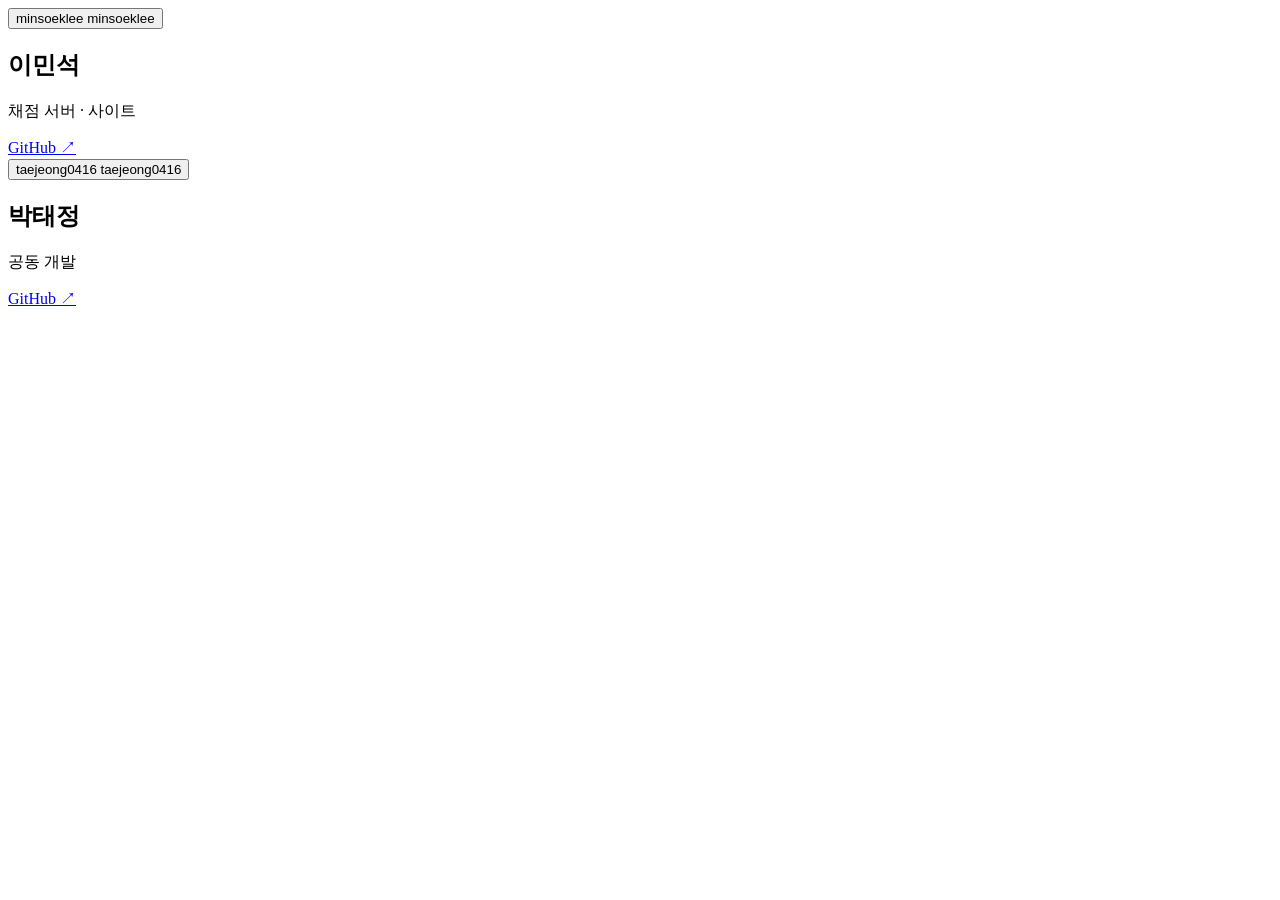
==== public/about.html @ 6d5b5b96 "Redesign submission flow and split How to use page" ====
<!doctype html>
<html lang="ko">
<head>
  <script src="/assets/local-preview.js"></script>
  <meta charset="utf-8">
  <meta name="viewport" content="width=device-width, initial-scale=1">
  <title>About us — IBA Scoring Machine</title>
  <link rel="icon" href="/favicon.ico" sizes="48x48">
  <link rel="icon" href="/favicon.png" type="image/png">
  <link rel="preconnect" href="https://fonts.googleapis.com">
  <link rel="preconnect" href="https://fonts.gstatic.com" crossorigin>
  <link rel="stylesheet" href="https://fonts.googleapis.com/css2?family=Noto+Sans+KR:wght@400..700&family=Playfair+Display:wght@700;900&family=Instrument+Serif&family=JetBrains+Mono:wght@400;500&display=swap">
  <link rel="stylesheet" href="/assets/chrome.css">
  <link rel="stylesheet" href="/assets/style.css">
  <link rel="stylesheet" href="/assets/about.css?v=2">
  <script src="/assets/icons.js" defer></script>
  <script src="/assets/app.js?v=2" defer blocking="render"></script>
  <script src="/assets/chrome.js" defer blocking="render"></script>
  <script src="/assets/about.js" defer></script>
</head>
<body>
<main class="page about-page">
  <section class="about-library" aria-label="이 사이트를 만든 사람들">
    <div class="about-shelf" id="aboutShelf">
      <div class="about-book-entry is-active" data-about-book>
        <button class="about-book-control" type="button" aria-label="minsoeklee 책 선택" aria-pressed="true">
          <span class="about-book-spine" aria-hidden="true"><span>minsoeklee</span></span>
          <span class="about-book-cover" aria-hidden="true"><span>minsoeklee</span></span>
        </button>
        <div class="about-book-detail" data-about-detail>
          <h2>이민석</h2>
          <p>채점 서버 · 사이트</p>
          <a href="https://github.com/minsoeklee" target="_blank" rel="noopener">GitHub ↗</a>
        </div>
      </div>

      <div class="about-book-entry about-book-entry--ink" data-about-book>
        <button class="about-book-control" type="button" aria-label="taejeong0416 책 선택" aria-pressed="false">
          <span class="about-book-spine" aria-hidden="true"><span>taejeong0416</span></span>
          <span class="about-book-cover" aria-hidden="true"><span>taejeong0416</span></span>
        </button>
        <div class="about-book-detail" data-about-detail aria-hidden="true" inert>
          <h2>박태정</h2>
          <p>공동 개발</p>
          <a href="https://github.com/taejeong0416" target="_blank" rel="noopener">GitHub ↗</a>
        </div>
      </div>

      <span class="about-decor" aria-hidden="true" style="--book-width: 38px; --book-height: 284px; --book-color: #e0dfd9"></span>
      <span class="about-decor" aria-hidden="true" style="--book-width: 27px; --book-height: 310px; --book-color: #c9cfda"></span>
      <span class="about-decor" aria-hidden="true" style="--book-width: 44px; --book-height: 273px; --book-color: #e8e2d8"></span>
      <span class="about-decor" aria-hidden="true" style="--book-width: 31px; --book-height: 295px; --book-color: #bac4d3"></span>
      <span class="about-decor" aria-hidden="true" style="--book-width: 52px; --book-height: 320px; --book-color: #dedbd3"></span>
      <span class="about-decor" aria-hidden="true" style="--book-width: 35px; --book-height: 267px; --book-color: #d5d9d6"></span>
      <span class="about-decor" aria-hidden="true" style="--book-width: 28px; --book-height: 306px; --book-color: #bdc9d8"></span>
      <span class="about-decor" aria-hidden="true" style="--book-width: 47px; --book-height: 281px; --book-color: #e4dcd2"></span>
      <span class="about-decor" aria-hidden="true" style="--book-width: 33px; --book-height: 317px; --book-color: #cdd0cf"></span>
      <span class="about-decor" aria-hidden="true" style="--book-width: 40px; --book-height: 290px; --book-color: #d7dce4"></span>
    </div>
  </section>

</main>
</body>
</html>
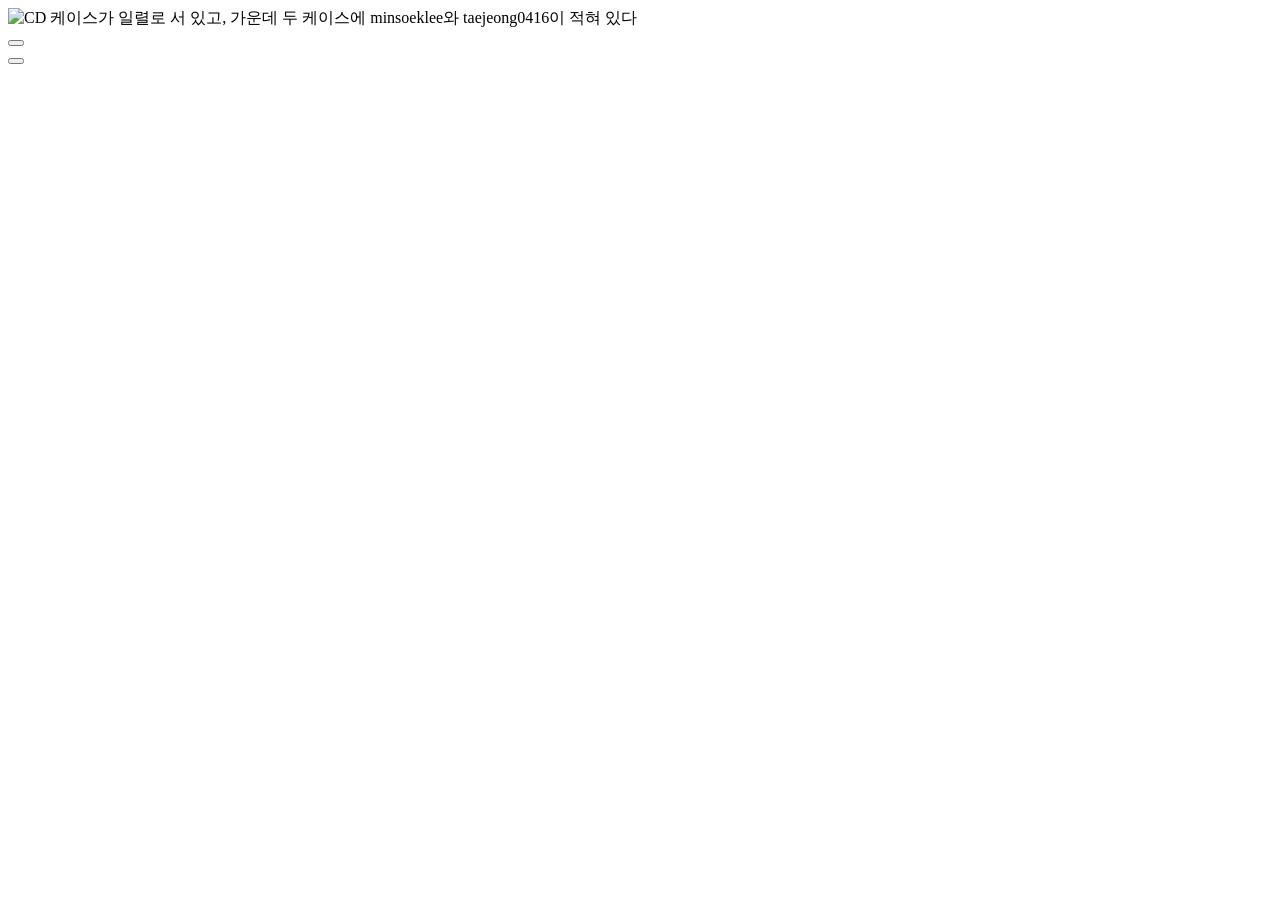
==== commit aa99b940: "Rebuild About us around the reference CD-case photo - Use the cropped reference photo of the CD-case" ====
--- a/public/about.html
+++ b/public/about.html
@@ -12,53 +12,41 @@
   <link rel="stylesheet" href="https://fonts.googleapis.com/css2?family=Noto+Sans+KR:wght@400..700&family=Playfair+Display:wght@700;900&family=Instrument+Serif&family=JetBrains+Mono:wght@400;500&display=swap">
   <link rel="stylesheet" href="/assets/chrome.css">
   <link rel="stylesheet" href="/assets/style.css">
-  <link rel="stylesheet" href="/assets/about.css?v=2">
+  <link rel="stylesheet" href="/assets/about.css?v=cd-2">
   <script src="/assets/icons.js" defer></script>
   <script src="/assets/app.js?v=2" defer blocking="render"></script>
   <script src="/assets/chrome.js" defer blocking="render"></script>
-  <script src="/assets/about.js" defer></script>
+  <script src="/assets/about.js?v=cd-2" defer></script>
 </head>
 <body>
 <main class="page about-page">
-  <section class="about-library" aria-label="이 사이트를 만든 사람들">
-    <div class="about-shelf" id="aboutShelf">
-      <div class="about-book-entry is-active" data-about-book>
-        <button class="about-book-control" type="button" aria-label="minsoeklee 책 선택" aria-pressed="true">
-          <span class="about-book-spine" aria-hidden="true"><span>minsoeklee</span></span>
-          <span class="about-book-cover" aria-hidden="true"><span>minsoeklee</span></span>
-        </button>
-        <div class="about-book-detail" data-about-detail>
-          <h2>이민석</h2>
-          <p>채점 서버 · 사이트</p>
-          <a href="https://github.com/minsoeklee" target="_blank" rel="noopener">GitHub ↗</a>
-        </div>
-      </div>
+<!-- 레퍼런스 사진(케이스 줄)을 그대로 쓰고, 가운데 두 케이스 위에 보이지 않는 버튼을 얹는다.
+     누르면 그 케이스 자리에 소개 카드가 나타난다(about.js). -->
+<section class="cd-scene" aria-label="이 사이트를 만든 사람들">
+  <img class="cd-photo" src="/assets/about-cd/cd-row.jpg" alt="CD 케이스가 일렬로 서 있고, 가운데 두 케이스에 minsoeklee와 taejeong0416이 적혀 있다" width="1220" height="400">
 
-      <div class="about-book-entry about-book-entry--ink" data-about-book>
-        <button class="about-book-control" type="button" aria-label="taejeong0416 책 선택" aria-pressed="false">
-          <span class="about-book-spine" aria-hidden="true"><span>taejeong0416</span></span>
-          <span class="about-book-cover" aria-hidden="true"><span>taejeong0416</span></span>
-        </button>
-        <div class="about-book-detail" data-about-detail aria-hidden="true" inert>
-          <h2>박태정</h2>
-          <p>공동 개발</p>
-          <a href="https://github.com/taejeong0416" target="_blank" rel="noopener">GitHub ↗</a>
-        </div>
-      </div>
+  <article class="cd-spot" data-cd="minsoeklee" style="--x: 27.4%; --y: 4.4%; --w: 21.6%; --h: 88.6%">
+    <button class="cd-open" type="button" aria-expanded="false" aria-controls="details-minsoeklee" aria-label="minsoeklee 소개 보기"></button>
+    <div class="cd-card" id="details-minsoeklee" hidden>
+      <p class="cd-handle">minsoeklee</p>
+      <h2>이민석</h2>
+      <p class="cd-role">채점 서버 · 사이트</p>
+      <a href="https://github.com/minsoeklee" target="_blank" rel="noopener">GitHub ↗</a>
+      <button class="cd-return" type="button" aria-label="minsoeklee 소개 닫기">↶</button>
+    </div>
+  </article>
 
-      <span class="about-decor" aria-hidden="true" style="--book-width: 38px; --book-height: 284px; --book-color: #e0dfd9"></span>
-      <span class="about-decor" aria-hidden="true" style="--book-width: 27px; --book-height: 310px; --book-color: #c9cfda"></span>
-      <span class="about-decor" aria-hidden="true" style="--book-width: 44px; --book-height: 273px; --book-color: #e8e2d8"></span>
-      <span class="about-decor" aria-hidden="true" style="--book-width: 31px; --book-height: 295px; --book-color: #bac4d3"></span>
-      <span class="about-decor" aria-hidden="true" style="--book-width: 52px; --book-height: 320px; --book-color: #dedbd3"></span>
-      <span class="about-decor" aria-hidden="true" style="--book-width: 35px; --book-height: 267px; --book-color: #d5d9d6"></span>
-      <span class="about-decor" aria-hidden="true" style="--book-width: 28px; --book-height: 306px; --book-color: #bdc9d8"></span>
-      <span class="about-decor" aria-hidden="true" style="--book-width: 47px; --book-height: 281px; --book-color: #e4dcd2"></span>
-      <span class="about-decor" aria-hidden="true" style="--book-width: 33px; --book-height: 317px; --book-color: #cdd0cf"></span>
-      <span class="about-decor" aria-hidden="true" style="--book-width: 40px; --book-height: 290px; --book-color: #d7dce4"></span>
+  <article class="cd-spot" data-cd="taejeong0416" style="--x: 50.8%; --y: 7.4%; --w: 20.8%; --h: 85.6%">
+    <button class="cd-open" type="button" aria-expanded="false" aria-controls="details-taejeong0416" aria-label="taejeong0416 소개 보기"></button>
+    <div class="cd-card" id="details-taejeong0416" hidden>
+      <p class="cd-handle">taejeong0416</p>
+      <h2>박태정</h2>
+      <p class="cd-role">공동 개발</p>
+      <a href="https://github.com/taejeong0416" target="_blank" rel="noopener">GitHub ↗</a>
+      <button class="cd-return" type="button" aria-label="taejeong0416 소개 닫기">↶</button>
     </div>
-  </section>
-
+  </article>
+</section>
 </main>
 </body>
 </html>
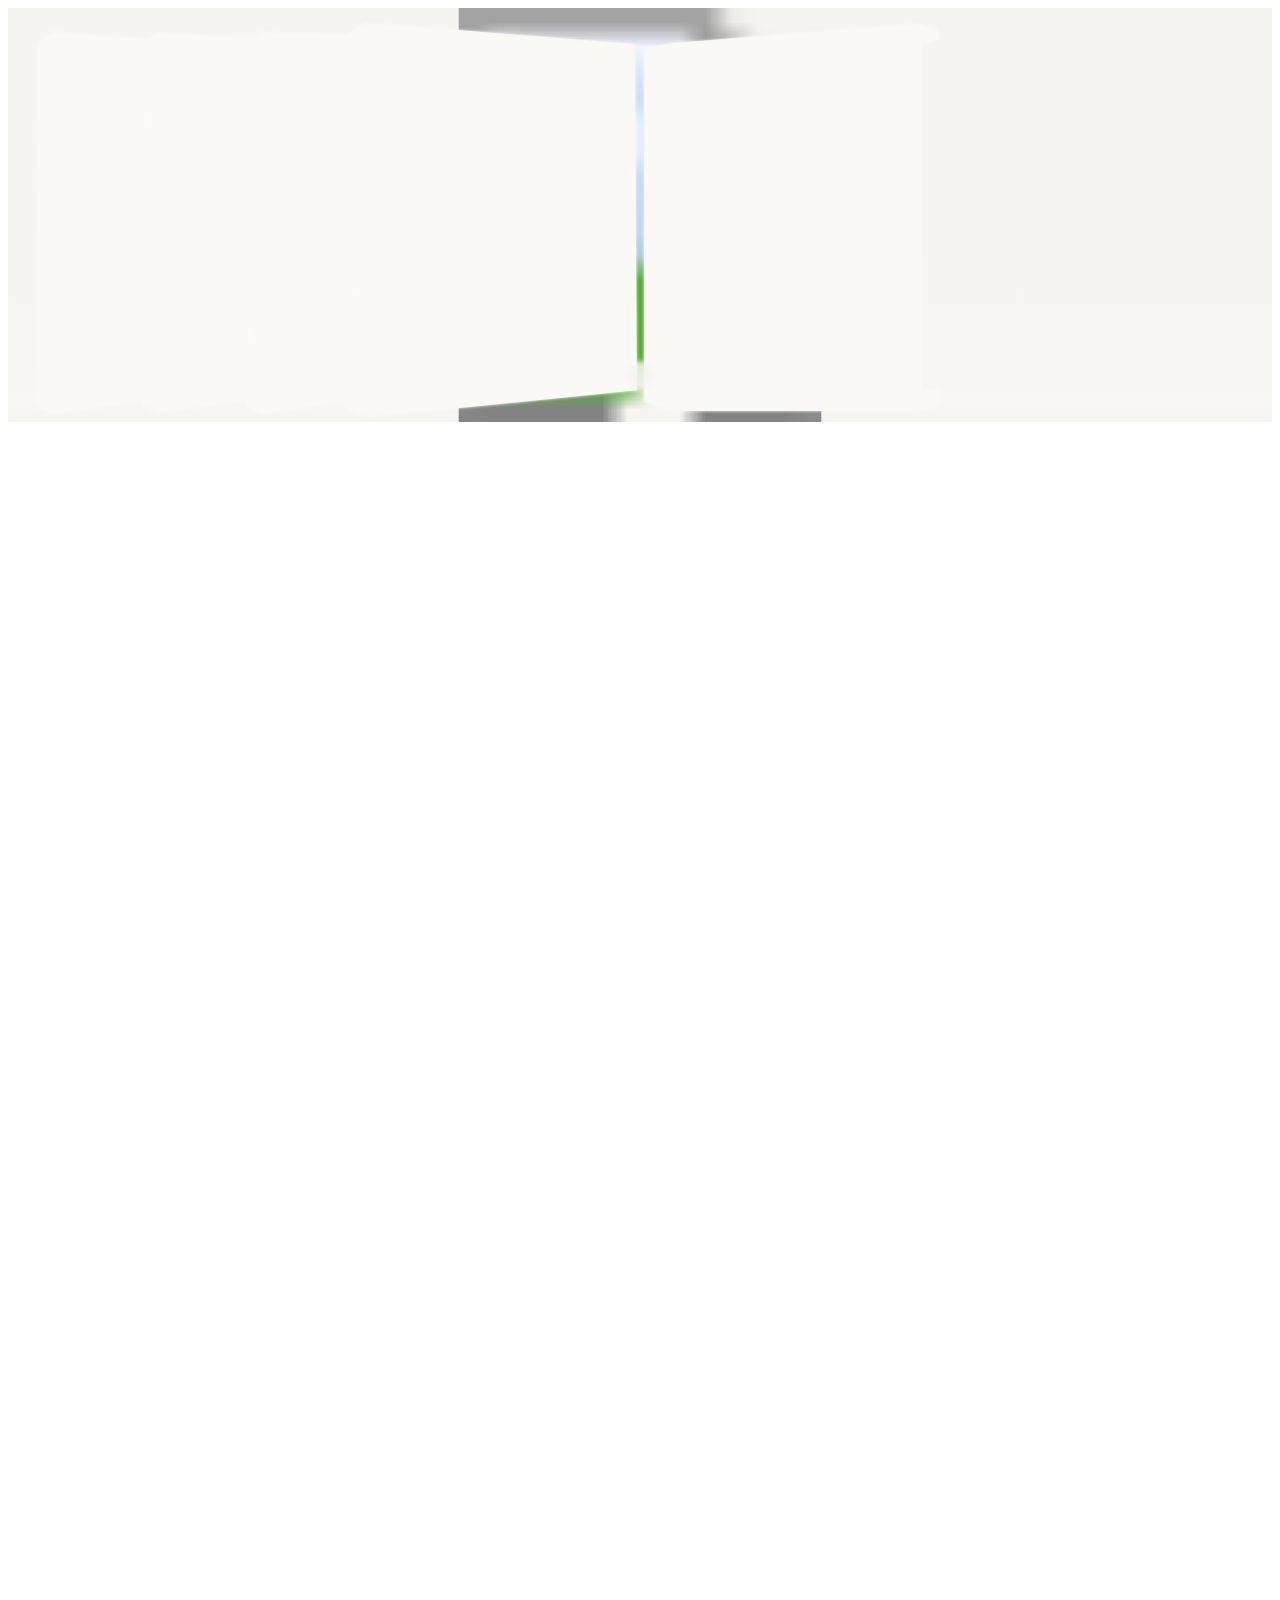
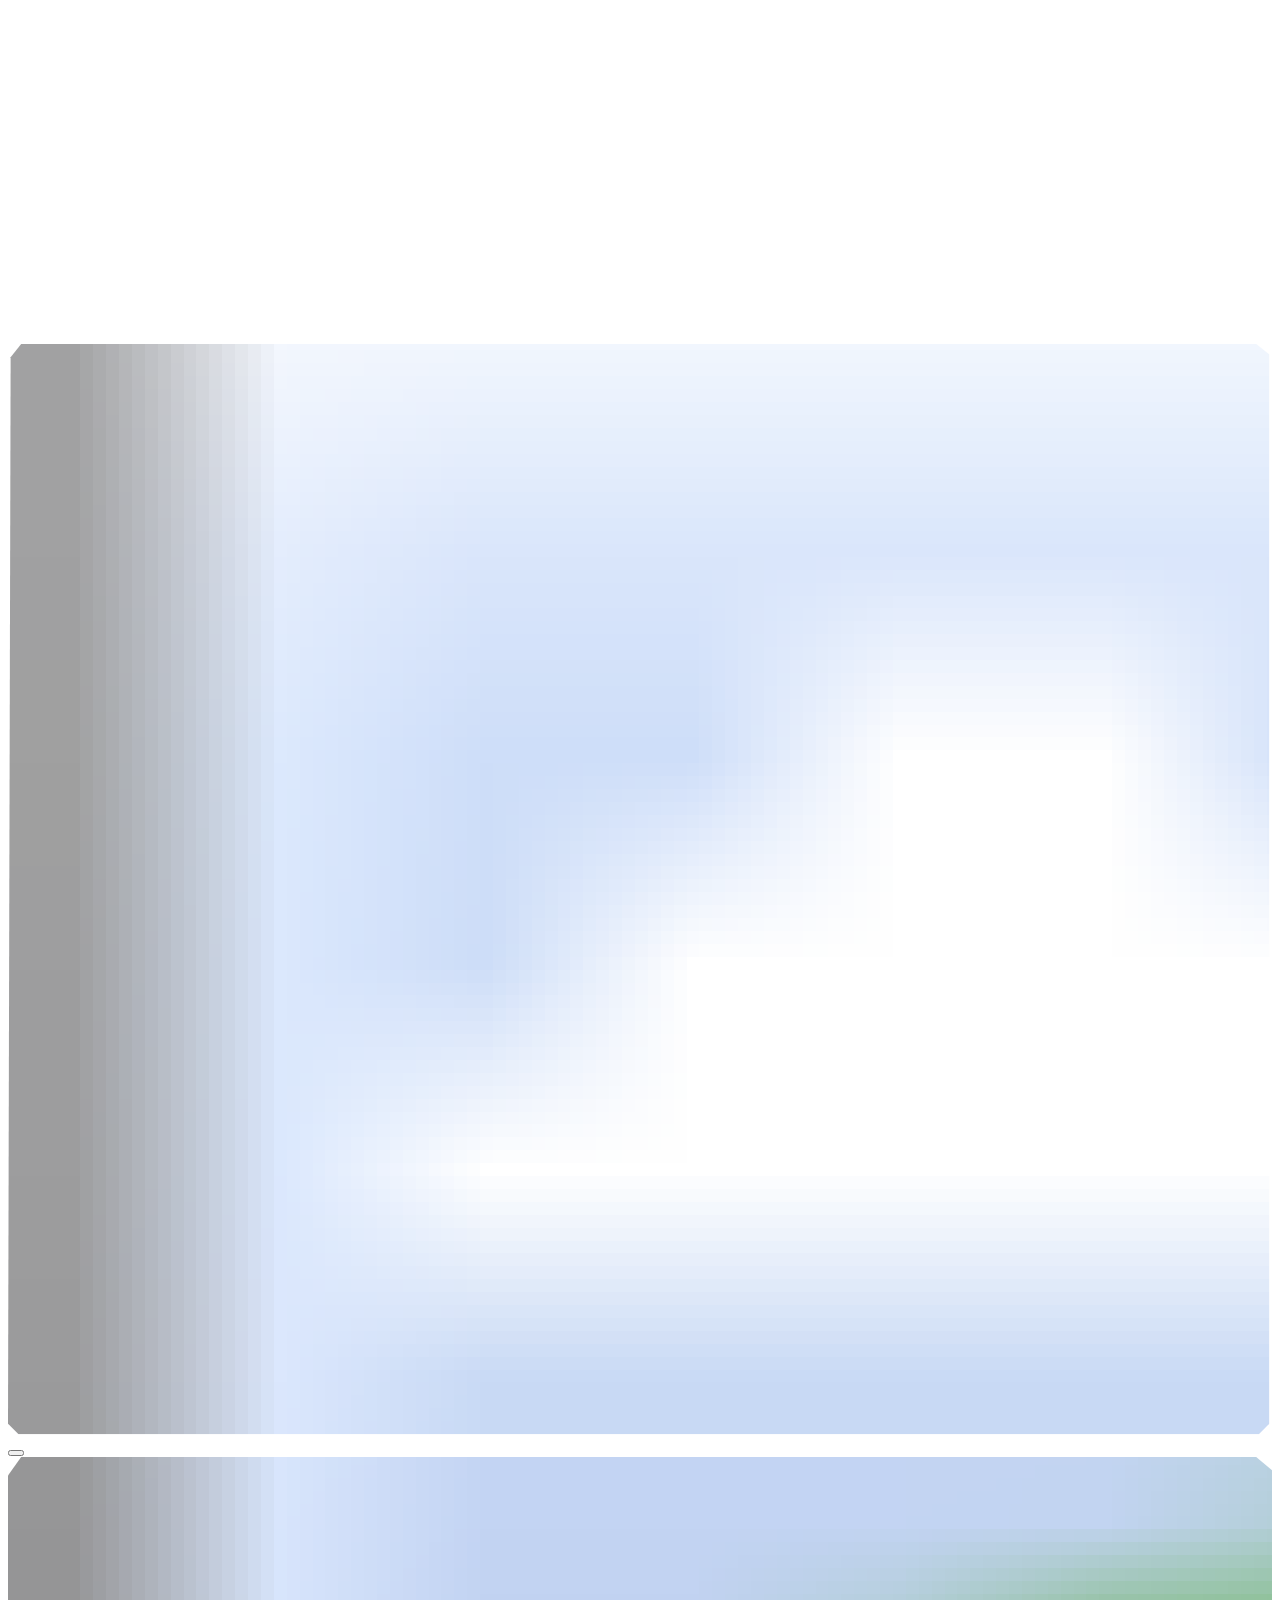
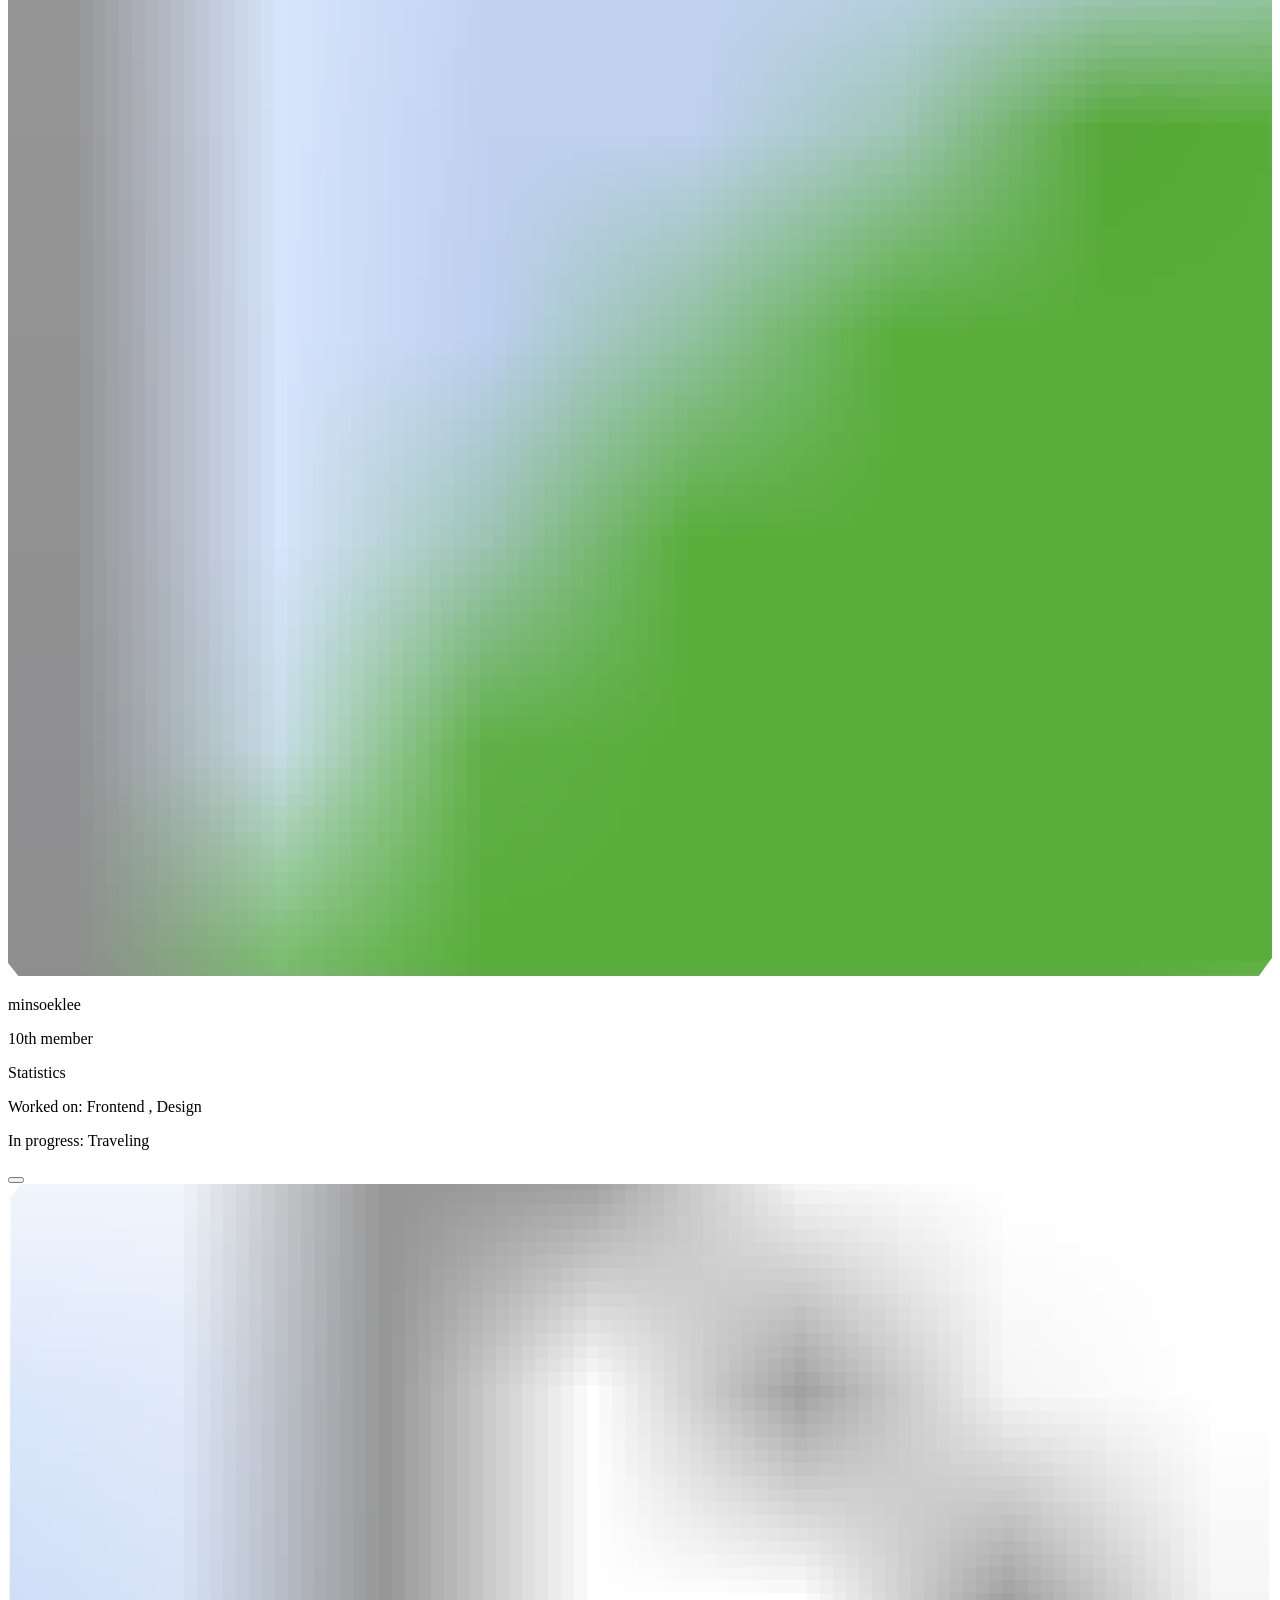
==== commit f28a3d68: "About us CD flip and How to use cleanup - About us: flip-to-bio CD cases (Codex), floor shadow remov" ====
--- a/public/about.html
+++ b/public/about.html
@@ -12,40 +12,118 @@
   <link rel="stylesheet" href="https://fonts.googleapis.com/css2?family=Noto+Sans+KR:wght@400..700&family=Playfair+Display:wght@700;900&family=Instrument+Serif&family=JetBrains+Mono:wght@400;500&display=swap">
   <link rel="stylesheet" href="/assets/chrome.css">
   <link rel="stylesheet" href="/assets/style.css">
-  <link rel="stylesheet" href="/assets/about.css?v=cd-2">
+  <link rel="stylesheet" href="/assets/about.css?v=cd-flip-2">
   <script src="/assets/icons.js" defer></script>
   <script src="/assets/app.js?v=2" defer blocking="render"></script>
   <script src="/assets/chrome.js" defer blocking="render"></script>
-  <script src="/assets/about.js?v=cd-2" defer></script>
+  <script src="/assets/about.js?v=cd-flip-1" defer></script>
 </head>
 <body>
 <main class="page about-page">
-<!-- 레퍼런스 사진(케이스 줄)을 그대로 쓰고, 가운데 두 케이스 위에 보이지 않는 버튼을 얹는다.
-     누르면 그 케이스 자리에 소개 카드가 나타난다(about.js). -->
-<section class="cd-scene" aria-label="이 사이트를 만든 사람들">
-  <img class="cd-photo" src="/assets/about-cd/cd-row.jpg" alt="CD 케이스가 일렬로 서 있고, 가운데 두 케이스에 minsoeklee와 taejeong0416이 적혀 있다" width="1220" height="400">
-
-  <article class="cd-spot" data-cd="minsoeklee" style="--x: 27.4%; --y: 4.4%; --w: 21.6%; --h: 88.6%">
-    <button class="cd-open" type="button" aria-expanded="false" aria-controls="details-minsoeklee" aria-label="minsoeklee 소개 보기"></button>
-    <div class="cd-card" id="details-minsoeklee" hidden>
-      <p class="cd-handle">minsoeklee</p>
-      <h2>이민석</h2>
-      <p class="cd-role">채점 서버 · 사이트</p>
-      <a href="https://github.com/minsoeklee" target="_blank" rel="noopener">GitHub ↗</a>
-      <button class="cd-return" type="button" aria-label="minsoeklee 소개 닫기">↶</button>
+<!-- Each layer clips the same photograph to one visible case. The right-hand cases face the opposite direction: each outline includes its own RIGHT spine. The ground uses those same outlines. -->
+<section class="cd-scene" aria-label="이 사이트를 만든 사람들의 CD 컬렉션">
+<svg class="cd-ground" viewBox="0 0 1220 400" aria-hidden="true" focusable="false">
+ <defs><!-- 케이스 자리 + 그 아래 8px(바닥과 맞닿은 회색 경계)을 지워, 케이스가 떠올라도 바닥에 아무것도 남지 않게 한다 -->
+ <mask id="cd-ground-mask" maskUnits="userSpaceOnUse" x="0" y="0" width="1220" height="400"><rect width="1220" height="400" fill="white"/>
+  <polygon points="28,33 43,23 136,30 137,378 44,392 27,385" fill="black"/>
+  <polygon points="131,33 144,24 235,28 236,378 145,391 130,384" fill="black"/>
+  <polygon points="231,31 244,23 334,25 336,378 245,392 230,385" fill="black"/>
+  <polygon points="324,29 344,14 605,35 607,369 346,395 324,386" fill="black"/>
+  <polygon points="614,40 640,34 878,15 897,20 899,31 882,35 882,368 900,369 900,385 875,389 642,389 614,380" fill="black"/>
+  <polygon points="877,42 951,27 966,25 980,29 985,34 985,372 978,378 962,377 895,376 877,370" fill="black"/>
+  <polygon points="985,34 1058,25 1066,23 1080,28 1085,34 1085,371 1078,378 1066,378 985,371" fill="black"/>
+  <polygon points="1085,35 1166,26 1177,25 1187,31 1187,372 1181,379 1168,380 1085,372" fill="black"/>
+ </mask></defs>
+ <!-- 케이스가 떠오를 때 드러나는 자리: 사진 바닥과 같은 색 흐름(케이스 아래쪽 바닥은 조금 더 밝다) -->
+ <linearGradient id="cd-floor" x1="0" y1="0" x2="0" y2="400" gradientUnits="userSpaceOnUse"><stop offset="0" stop-color="#f5f4f0"/><stop offset=".86" stop-color="#f6f5f1"/><stop offset=".95" stop-color="#f7f6f2"/><stop offset="1" stop-color="#f5f4f0"/></linearGradient>
+ <rect width="1220" height="400" fill="url(#cd-floor)"/>
+ <image href="/assets/about-cd/cd-row.jpg" width="1220" height="400" mask="url(#cd-ground-mask)"/>
+ <!-- minsoeklee 케이스 자리(위에서 지운 모양과 같음)는 사이트 바탕색으로 채운다: 케이스가 들려도 아래가 페이지 바탕과 같은 색 -->
+ <filter id="cd-soft-edge" x="-5%" y="-5%" width="110%" height="110%"><feGaussianBlur stdDeviation="1.6"/></filter>
+ <polygon points="324,29 344,14 605,35 607,369 346,395 324,386" fill="#faf9f6" filter="url(#cd-soft-edge)"/>
+ <polygon points="614,40 640,34 878,15 897,20 899,31 882,35 882,368 900,369 900,385 875,389 642,389 614,380" fill="#faf9f6" filter="url(#cd-soft-edge)"/>
+<polygon points="28,33 43,23 136,30 137,378 44,392 27,385" fill="#faf9f6" filter="url(#cd-soft-edge)"/>
+<polygon points="131,33 144,24 235,28 236,378 145,391 130,384" fill="#faf9f6" filter="url(#cd-soft-edge)"/>
+<polygon points="231,31 244,23 334,25 336,378 245,392 230,385" fill="#faf9f6" filter="url(#cd-soft-edge)"/>
+ <!-- 가운데 두 케이스 사이 틈 아래쪽(사진 좌표 x 598–620, y 343–365)에 원래 찍혀 있던 회색 그늘을 바닥색으로 옅게 덮는다 -->
+ <filter id="cd-soften" x="-50%" y="-50%" width="200%" height="200%"><feGaussianBlur stdDeviation="2.5"/></filter>
+ <ellipse cx="609" cy="355" rx="13" ry="14" fill="#f5f4f0" opacity=".85" filter="url(#cd-soften)"/>
+</svg>
+<div class="cd-layer cd-decor" aria-hidden="true" data-side="left" style="--depth:1; --x:2.45902%; --y:5.75000%; --w:8.60656%; --h:87.00000%; --ratio:105/348; --turn:-1deg; --outline:polygon(0.0000% 2.8736%, 12.3810% 0.0000%, 100.0000% 2.0115%, 100.0000% 96.2644%, 13.3333% 100.0000%, 0.0000% 98.2759%)">
+ <div class="cd-hover-zone" aria-hidden="true"></div>
+ <div class="cd-motion">
+  <svg class="cd-image" viewBox="30 23 105 348" aria-hidden="true" focusable="false"><defs><clipPath id="cd-outline-01"><polygon points="30,33 43,23 135,30 135,358 44,371 30,365"/></clipPath></defs><image href="/assets/about-cd/cd-row.jpg" width="1220" height="400" clip-path="url(#cd-outline-01)"/></svg>
+ </div>
+</div>
+<div class="cd-layer cd-decor" aria-hidden="true" data-side="left" style="--depth:2; --x:10.81967%; --y:6.00000%; --w:8.44262%; --h:86.50000%; --ratio:103/346; --turn:-1deg; --outline:polygon(0.0000% 2.6012%, 11.6505% 0.0000%, 99.0291% 1.1561%, 100.0000% 96.5318%, 12.6214% 100.0000%, 0.0000% 98.2659%)">
+ <div class="cd-hover-zone" aria-hidden="true"></div>
+ <div class="cd-motion">
+  <svg class="cd-image" viewBox="132 24 103 346" aria-hidden="true" focusable="false"><defs><clipPath id="cd-outline-02"><polygon points="132,33 144,24 234,28 235,358 145,370 132,364"/></clipPath></defs><image href="/assets/about-cd/cd-row.jpg" width="1220" height="400" clip-path="url(#cd-outline-02)"/></svg>
+ </div>
+</div>
+<div class="cd-layer cd-decor" aria-hidden="true" data-side="left" style="--depth:3; --x:19.01639%; --y:5.75000%; --w:8.44262%; --h:87.00000%; --ratio:103/348; --turn:-1deg; --outline:polygon(0.0000% 2.2989%, 11.6505% 0.0000%, 99.0291% 0.5747%, 100.0000% 96.2644%, 12.6214% 100.0000%, 0.0000% 98.2759%)">
+ <div class="cd-hover-zone" aria-hidden="true"></div>
+ <div class="cd-motion">
+  <svg class="cd-image" viewBox="232 23 103 348" aria-hidden="true" focusable="false"><defs><clipPath id="cd-outline-03"><polygon points="232,31 244,23 334,25 335,358 245,371 232,365"/></clipPath></defs><image href="/assets/about-cd/cd-row.jpg" width="1220" height="400" clip-path="url(#cd-outline-03)"/></svg>
+ </div>
+</div>
+<article class="cd-layer cd-person" data-cd="minsoeklee" aria-label="minsoeklee CD" data-side="left" style="--rest-yaw:48deg; --depth:4; --x:27.04918%; --y:4.50000%; --w:22.04918%; --h:89.00000%; --ratio:269/356; --turn:-1deg; --outline:polygon(0.0000% 3.3708%, 5.5762% 0.0000%, 100.0000% 5.6180%, 100.0000% 92.9775%, 5.9480% 100.0000%, 0.0000% 97.1910%)">
+ <div class="cd-motion">
+  <div class="cd-stage">
+   <div class="cd-anchor"><div class="cd-advance"><div class="cd-pose"><div class="cd-flip">
+    <div class="cd-face cd-front" aria-hidden="false">
+     <svg class="cd-face-texture" viewBox="95 120 480 414" preserveAspectRatio="xMidYMid meet" aria-hidden="true" focusable="false"><defs><clipPath id="minsoeklee-front-crop"><polygon points="96,125 100,120 569,120 574,124 574,530 570,534 99,534 95,530"/></clipPath></defs><image href="/assets/about-cd/personalized-faces.png" width="1254" height="1254" clip-path="url(#minsoeklee-front-crop)"/></svg>
+     <button class="cd-toggle cd-front-toggle" type="button" aria-expanded="false" aria-controls="details-minsoeklee" aria-label="minsoeklee 뒷면 보기"></button>
     </div>
-  </article>
-
-  <article class="cd-spot" data-cd="taejeong0416" style="--x: 50.8%; --y: 7.4%; --w: 20.8%; --h: 85.6%">
-    <button class="cd-open" type="button" aria-expanded="false" aria-controls="details-taejeong0416" aria-label="taejeong0416 소개 보기"></button>
-    <div class="cd-card" id="details-taejeong0416" hidden>
-      <p class="cd-handle">taejeong0416</p>
-      <h2>박태정</h2>
-      <p class="cd-role">공동 개발</p>
-      <a href="https://github.com/taejeong0416" target="_blank" rel="noopener">GitHub ↗</a>
-      <button class="cd-return" type="button" aria-label="taejeong0416 소개 닫기">↶</button>
+    <div class="cd-face cd-back" id="details-minsoeklee" aria-hidden="true" inert>
+     <svg class="cd-face-texture" viewBox="95 722 480 425" preserveAspectRatio="xMidYMid meet" aria-hidden="true" focusable="false"><defs><clipPath id="minsoeklee-back-crop"><polygon points="95,729 100,722 569,722 575,727 575,1140 570,1147 99,1147 95,1142"/></clipPath></defs><image href="/assets/about-cd/personalized-faces.png" width="1254" height="1254" clip-path="url(#minsoeklee-back-crop)"/></svg>
+     <div class="cd-description" id="description-minsoeklee"><p>minsoeklee</p><p>10th member</p><p>Statistics</p><p>Worked on: Frontend , Design</p><p>In progress: Traveling</p></div>
+     <button class="cd-toggle cd-back-toggle" type="button" tabindex="-1" aria-expanded="false" aria-controls="details-minsoeklee" aria-describedby="description-minsoeklee" aria-label="minsoeklee 앞면으로 돌아가기"></button>
     </div>
-  </article>
+    <div class="cd-edge cd-edge-left" aria-hidden="true"></div><div class="cd-edge cd-edge-right" aria-hidden="true"></div>
+    <div class="cd-edge cd-edge-top" aria-hidden="true"></div><div class="cd-edge cd-edge-bottom" aria-hidden="true"></div>
+   </div></div></div></div>
+  </div>
+ </div>
+</article>
+<article class="cd-layer cd-person" data-cd="taejeong0416" aria-label="taejeong0416 CD" data-side="right" style="--rest-yaw:-48deg; --depth:4; --x:50.73770%; --y:5.00000%; --w:22.54098%; --h:88.75000%; --ratio:275/355; --turn:1deg; --outline:polygon(0.0000% 6.7606%, 8.0000% 5.3521%, 93.0909% 0.0000%, 98.9091% 0.8451%, 99.6364% 2.2535%, 93.8182% 2.8169%, 93.8182% 96.6197%, 100.0000% 96.9014%, 100.0000% 98.5915%, 93.0909% 100.0000%, 10.1818% 100.0000%, 0.0000% 97.1831%)">
+ <div class="cd-motion">
+  <div class="cd-stage">
+   <div class="cd-anchor"><div class="cd-advance"><div class="cd-pose"><div class="cd-flip">
+    <div class="cd-face cd-front" aria-hidden="false">
+     <svg class="cd-face-texture" viewBox="683 120 477 414" preserveAspectRatio="xMidYMid meet" aria-hidden="true" focusable="false"><defs><clipPath id="taejeong0416-front-crop"><polygon points="684,125 688,120 1154,120 1159,124 1159,530 1155,534 688,534 683,530"/></clipPath></defs><image href="/assets/about-cd/personalized-faces.png" width="1254" height="1254" clip-path="url(#taejeong0416-front-crop)"/></svg>
+     <button class="cd-toggle cd-front-toggle" type="button" aria-expanded="false" aria-controls="details-taejeong0416" aria-label="taejeong0416 뒷면 보기"></button>
+    </div>
+    <div class="cd-face cd-back" id="details-taejeong0416" aria-hidden="true" inert>
+     <svg class="cd-face-texture" viewBox="683 722 478 425" preserveAspectRatio="xMidYMid meet" aria-hidden="true" focusable="false"><defs><clipPath id="taejeong0416-back-crop"><polygon points="683,729 688,722 1155,722 1161,727 1161,1142 1155,1147 688,1147 683,1142"/></clipPath></defs><image href="/assets/about-cd/personalized-faces.png" width="1254" height="1254" clip-path="url(#taejeong0416-back-crop)"/></svg>
+     <div class="cd-description" id="description-taejeong0416"><p>taejeong0416</p><p>10th member</p><p>Computer Engineering</p><p>Worked on: Backend , Management</p><p>In progress: Building something big</p></div>
+     <button class="cd-toggle cd-back-toggle" type="button" tabindex="-1" aria-expanded="false" aria-controls="details-taejeong0416" aria-describedby="description-taejeong0416" aria-label="taejeong0416 앞면으로 돌아가기"></button>
+    </div>
+    <div class="cd-edge cd-edge-left" aria-hidden="true"></div><div class="cd-edge cd-edge-right" aria-hidden="true"></div>
+    <div class="cd-edge cd-edge-top" aria-hidden="true"></div><div class="cd-edge cd-edge-bottom" aria-hidden="true"></div>
+   </div></div></div></div>
+  </div>
+ </div>
+</article>
+<div class="cd-layer cd-decor" aria-hidden="true" data-side="right" style="--depth:3; --x:71.88525%; --y:6.25000%; --w:8.85246%; --h:86.25000%; --ratio:108/345; --turn:1deg; --outline:polygon(0.0000% 4.9275%, 68.5185% 0.5797%, 82.4074% 0.0000%, 95.3704% 1.1594%, 100.0000% 2.6087%, 100.0000% 98.2609%, 93.5185% 100.0000%, 78.7037% 99.7101%, 16.6667% 99.4203%, 0.0000% 97.6812%)">
+ <div class="cd-hover-zone" aria-hidden="true"></div>
+ <div class="cd-motion">
+  <svg class="cd-image" viewBox="877 25 108 345" aria-hidden="true" focusable="false"><defs><clipPath id="cd-outline-06"><polygon points="877,42 951,27 966,25 980,29 985,34 985,364 978,370 962,369 895,368 877,362"/></clipPath></defs><image href="/assets/about-cd/cd-row.jpg" width="1220" height="400" clip-path="url(#cd-outline-06)"/></svg>
+ </div>
+</div>
+<div class="cd-layer cd-decor" aria-hidden="true" data-side="right" style="--depth:2; --x:80.73770%; --y:5.75000%; --w:8.19672%; --h:86.75000%; --ratio:100/347; --turn:1deg; --outline:polygon(0.0000% 3.1700%, 73.0000% 0.5764%, 81.0000% 0.0000%, 95.0000% 1.4409%, 100.0000% 3.1700%, 100.0000% 97.9827%, 93.0000% 100.0000%, 81.0000% 100.0000%, 0.0000% 97.9827%)">
+ <div class="cd-hover-zone" aria-hidden="true"></div>
+ <div class="cd-motion">
+  <svg class="cd-image" viewBox="985 23 100 347" aria-hidden="true" focusable="false"><defs><clipPath id="cd-outline-07"><polygon points="985,34 1058,25 1066,23 1080,28 1085,34 1085,363 1078,370 1066,370 985,363"/></clipPath></defs><image href="/assets/about-cd/cd-row.jpg" width="1220" height="400" clip-path="url(#cd-outline-07)"/></svg>
+ </div>
+</div>
+<div class="cd-layer cd-decor" aria-hidden="true" data-side="right" style="--depth:1; --x:88.93443%; --y:6.25000%; --w:8.36066%; --h:86.75000%; --ratio:102/347; --turn:1deg; --outline:polygon(0.0000% 2.8818%, 79.4118% 0.2882%, 90.1961% 0.0000%, 100.0000% 1.7291%, 100.0000% 97.6945%, 94.1176% 99.7118%, 81.3725% 100.0000%, 0.0000% 97.6945%)">
+ <div class="cd-hover-zone" aria-hidden="true"></div>
+ <div class="cd-motion">
+  <svg class="cd-image" viewBox="1085 25 102 347" aria-hidden="true" focusable="false"><defs><clipPath id="cd-outline-08"><polygon points="1085,35 1166,26 1177,25 1187,31 1187,364 1181,371 1168,372 1085,364"/></clipPath></defs><image href="/assets/about-cd/cd-row.jpg" width="1220" height="400" clip-path="url(#cd-outline-08)"/></svg>
+ </div>
+</div>
+<p class="cd-state-live cd-description" role="status" aria-live="polite" aria-atomic="true"></p>
 </section>
 </main>
 </body>
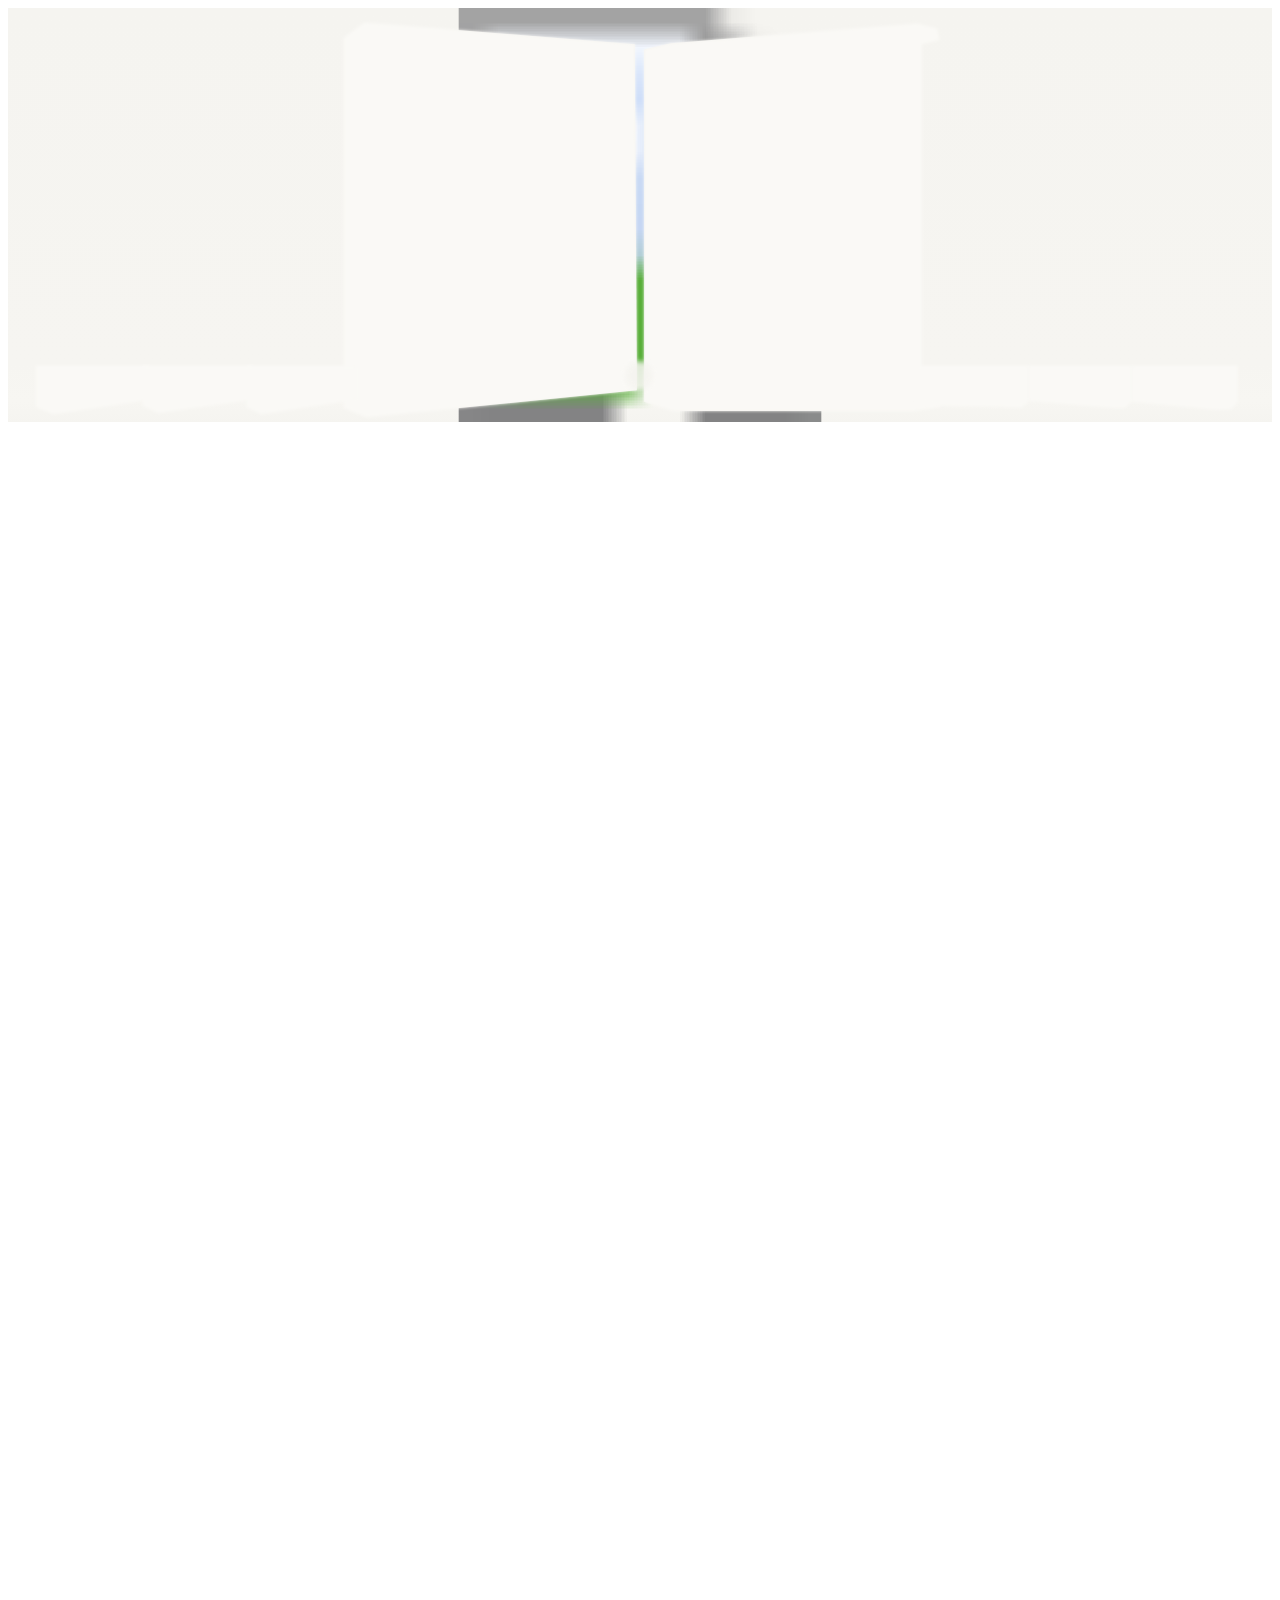
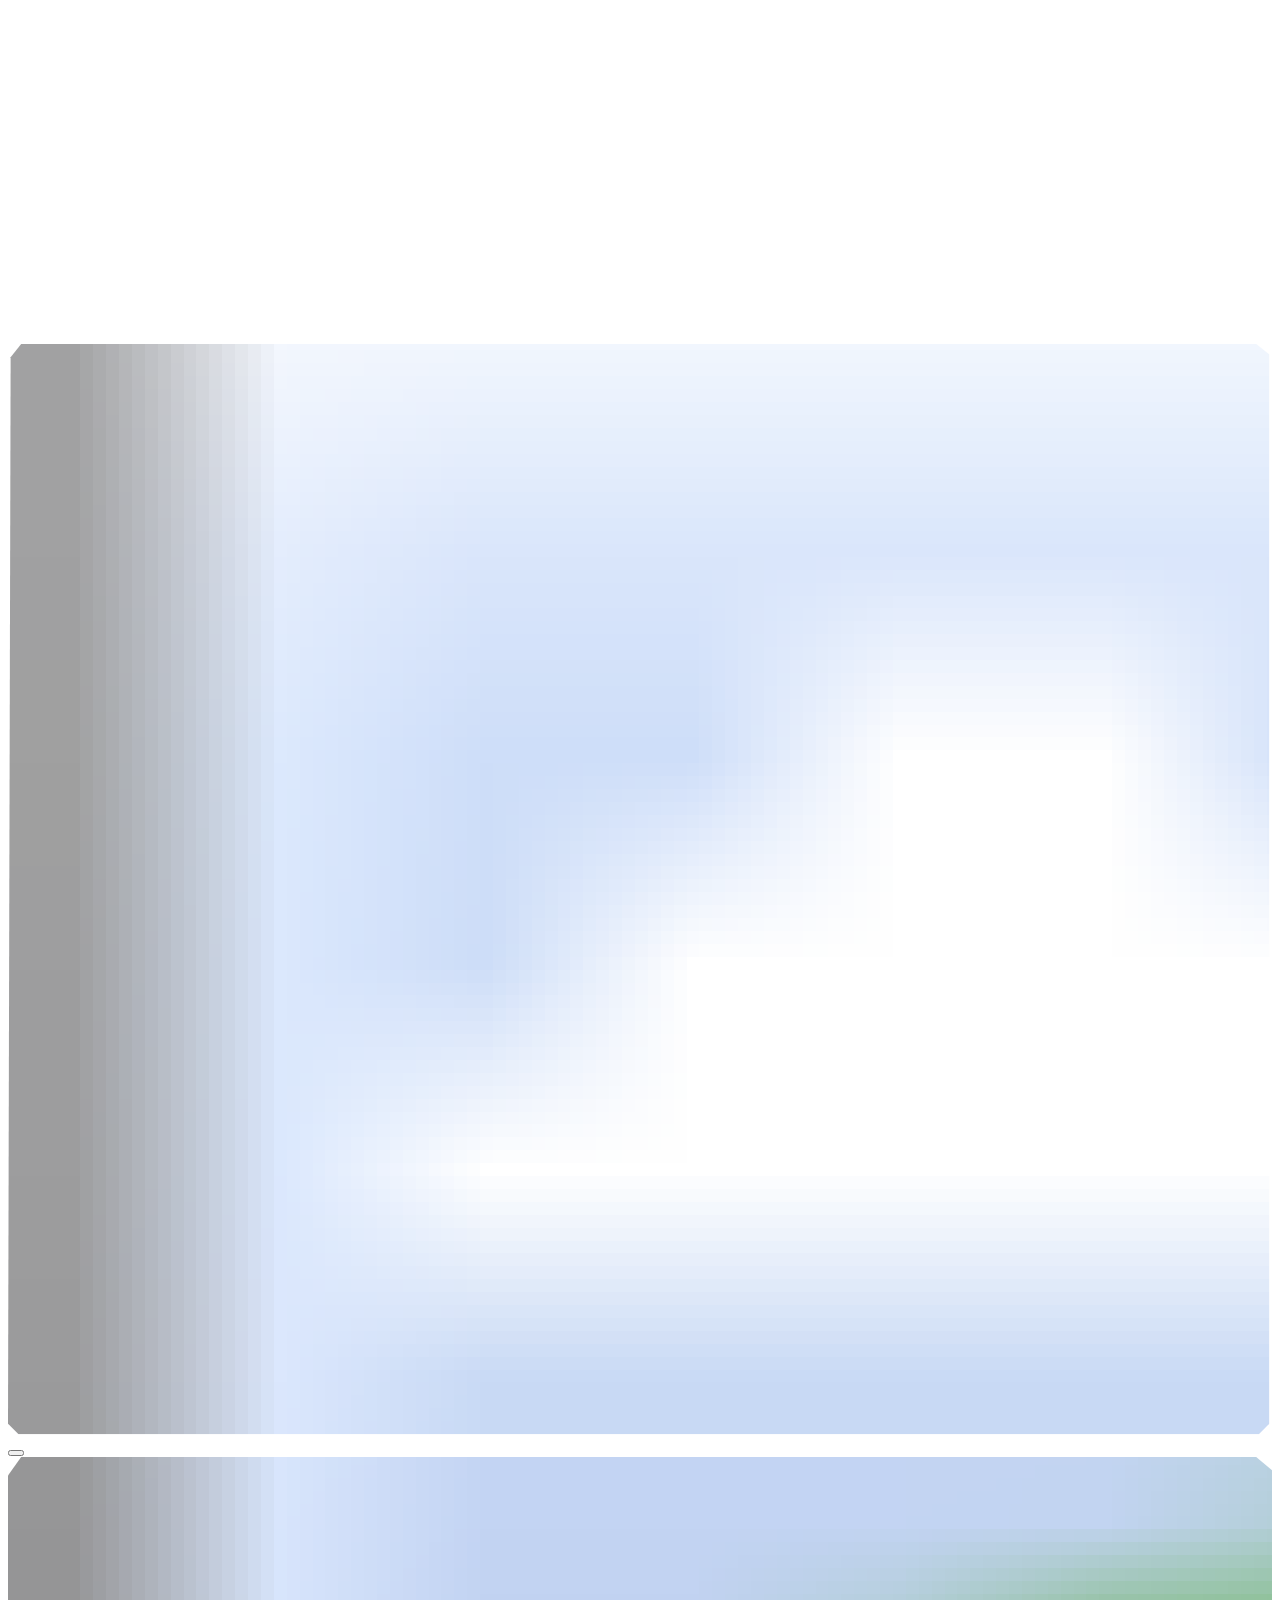
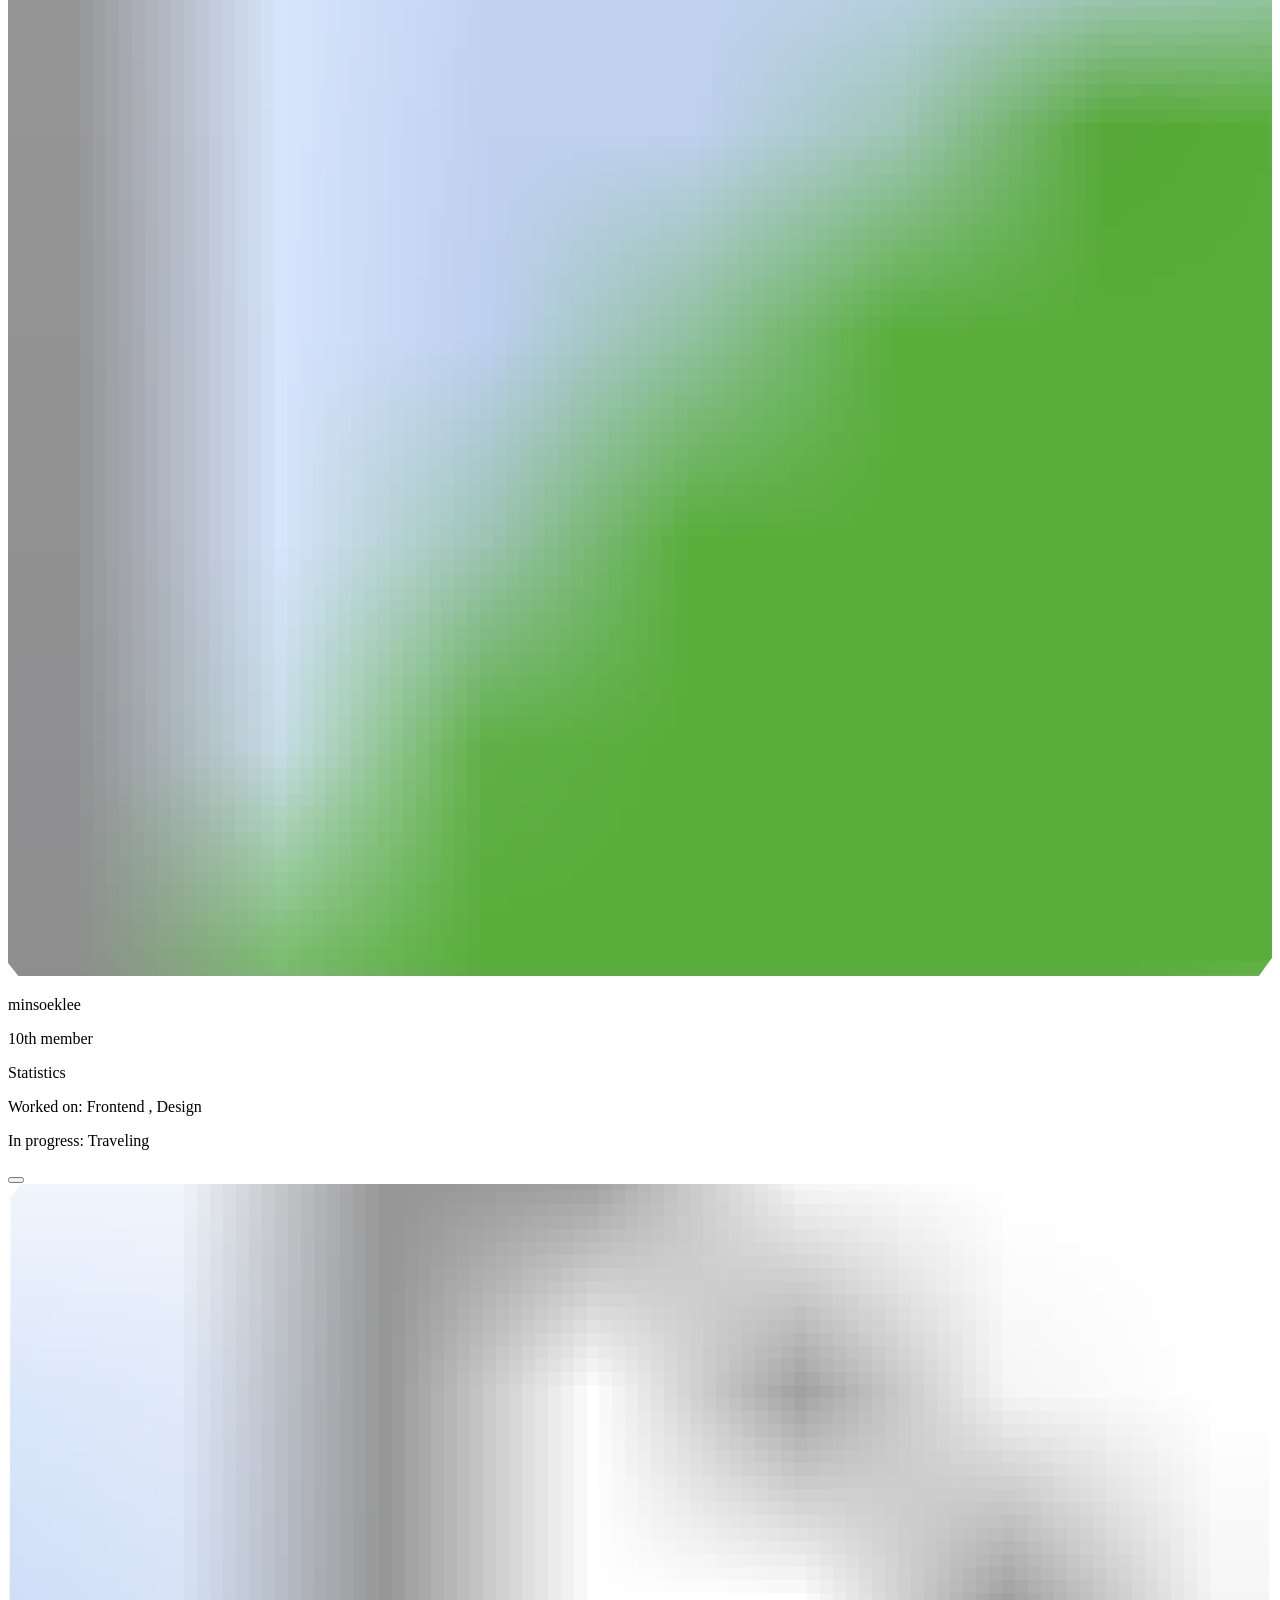
==== commit 4ae122af: "Replay entrance motion on reload and back/forward - Leaderboard: browser reload plays the drop-and-r" ====
--- a/public/about.html
+++ b/public/about.html
@@ -25,26 +25,29 @@
 <svg class="cd-ground" viewBox="0 0 1220 400" aria-hidden="true" focusable="false">
  <defs><!-- 케이스 자리 + 그 아래 8px(바닥과 맞닿은 회색 경계)을 지워, 케이스가 떠올라도 바닥에 아무것도 남지 않게 한다 -->
  <mask id="cd-ground-mask" maskUnits="userSpaceOnUse" x="0" y="0" width="1220" height="400"><rect width="1220" height="400" fill="white"/>
-  <polygon points="28,33 43,23 136,30 137,378 44,392 27,385" fill="black"/>
-  <polygon points="131,33 144,24 235,28 236,378 145,391 130,384" fill="black"/>
-  <polygon points="231,31 244,23 334,25 336,378 245,392 230,385" fill="black"/>
+  <polygon points="27,345 137,345 137,378 44,392 27,385" fill="black"/>
+  <polygon points="130,345 236,345 236,378 145,391 130,384" fill="black"/>
+  <polygon points="230,345 336,345 336,378 245,392 230,385" fill="black"/>
   <polygon points="324,29 344,14 605,35 607,369 346,395 324,386" fill="black"/>
   <polygon points="614,40 640,34 878,15 897,20 899,31 882,35 882,368 900,369 900,385 875,389 642,389 614,380" fill="black"/>
-  <polygon points="877,42 951,27 966,25 980,29 985,34 985,372 978,378 962,377 895,376 877,370" fill="black"/>
-  <polygon points="985,34 1058,25 1066,23 1080,28 1085,34 1085,371 1078,378 1066,378 985,371" fill="black"/>
-  <polygon points="1085,35 1166,26 1177,25 1187,31 1187,372 1181,379 1168,380 1085,372" fill="black"/>
+  <polygon points="877,345 985,345 985,380 978,386 962,385 895,384 877,378" fill="black"/>
+  <polygon points="985,345 1085,345 1085,379 1078,386 1066,386 985,379" fill="black"/>
+  <polygon points="1085,345 1187,345 1187,380 1181,387 1168,388 1085,380" fill="black"/>
  </mask></defs>
  <!-- 케이스가 떠오를 때 드러나는 자리: 사진 바닥과 같은 색 흐름(케이스 아래쪽 바닥은 조금 더 밝다) -->
  <linearGradient id="cd-floor" x1="0" y1="0" x2="0" y2="400" gradientUnits="userSpaceOnUse"><stop offset="0" stop-color="#f5f4f0"/><stop offset=".86" stop-color="#f6f5f1"/><stop offset=".95" stop-color="#f7f6f2"/><stop offset="1" stop-color="#f5f4f0"/></linearGradient>
  <rect width="1220" height="400" fill="url(#cd-floor)"/>
  <image href="/assets/about-cd/cd-row.jpg" width="1220" height="400" mask="url(#cd-ground-mask)"/>
- <!-- minsoeklee 케이스 자리(위에서 지운 모양과 같음)는 사이트 바탕색으로 채운다: 케이스가 들려도 아래가 페이지 바탕과 같은 색 -->
+ <!-- 지운 자리는 사이트 바탕색으로 채운다. 장식 CD 6장은 바닥 띠만 지워서, 들릴 때 위쪽·옆 틈에는 원래 사진이 그대로 보인다 -->
  <filter id="cd-soft-edge" x="-5%" y="-5%" width="110%" height="110%"><feGaussianBlur stdDeviation="1.6"/></filter>
  <polygon points="324,29 344,14 605,35 607,369 346,395 324,386" fill="#faf9f6" filter="url(#cd-soft-edge)"/>
  <polygon points="614,40 640,34 878,15 897,20 899,31 882,35 882,368 900,369 900,385 875,389 642,389 614,380" fill="#faf9f6" filter="url(#cd-soft-edge)"/>
-<polygon points="28,33 43,23 136,30 137,378 44,392 27,385" fill="#faf9f6" filter="url(#cd-soft-edge)"/>
-<polygon points="131,33 144,24 235,28 236,378 145,391 130,384" fill="#faf9f6" filter="url(#cd-soft-edge)"/>
-<polygon points="231,31 244,23 334,25 336,378 245,392 230,385" fill="#faf9f6" filter="url(#cd-soft-edge)"/>
+<polygon points="27,345 137,345 137,378 44,392 27,385" fill="#faf9f6" filter="url(#cd-soft-edge)"/>
+<polygon points="130,345 236,345 236,378 145,391 130,384" fill="#faf9f6" filter="url(#cd-soft-edge)"/>
+<polygon points="230,345 336,345 336,378 245,392 230,385" fill="#faf9f6" filter="url(#cd-soft-edge)"/>
+<polygon points="877,345 985,345 985,380 978,386 962,385 895,384 877,378" fill="#faf9f6" filter="url(#cd-soft-edge)"/>
+<polygon points="985,345 1085,345 1085,379 1078,386 1066,386 985,379" fill="#faf9f6" filter="url(#cd-soft-edge)"/>
+<polygon points="1085,345 1187,345 1187,380 1181,387 1168,388 1085,380" fill="#faf9f6" filter="url(#cd-soft-edge)"/>
  <!-- 가운데 두 케이스 사이 틈 아래쪽(사진 좌표 x 598–620, y 343–365)에 원래 찍혀 있던 회색 그늘을 바닥색으로 옅게 덮는다 -->
  <filter id="cd-soften" x="-50%" y="-50%" width="200%" height="200%"><feGaussianBlur stdDeviation="2.5"/></filter>
  <ellipse cx="609" cy="355" rx="13" ry="14" fill="#f5f4f0" opacity=".85" filter="url(#cd-soften)"/>
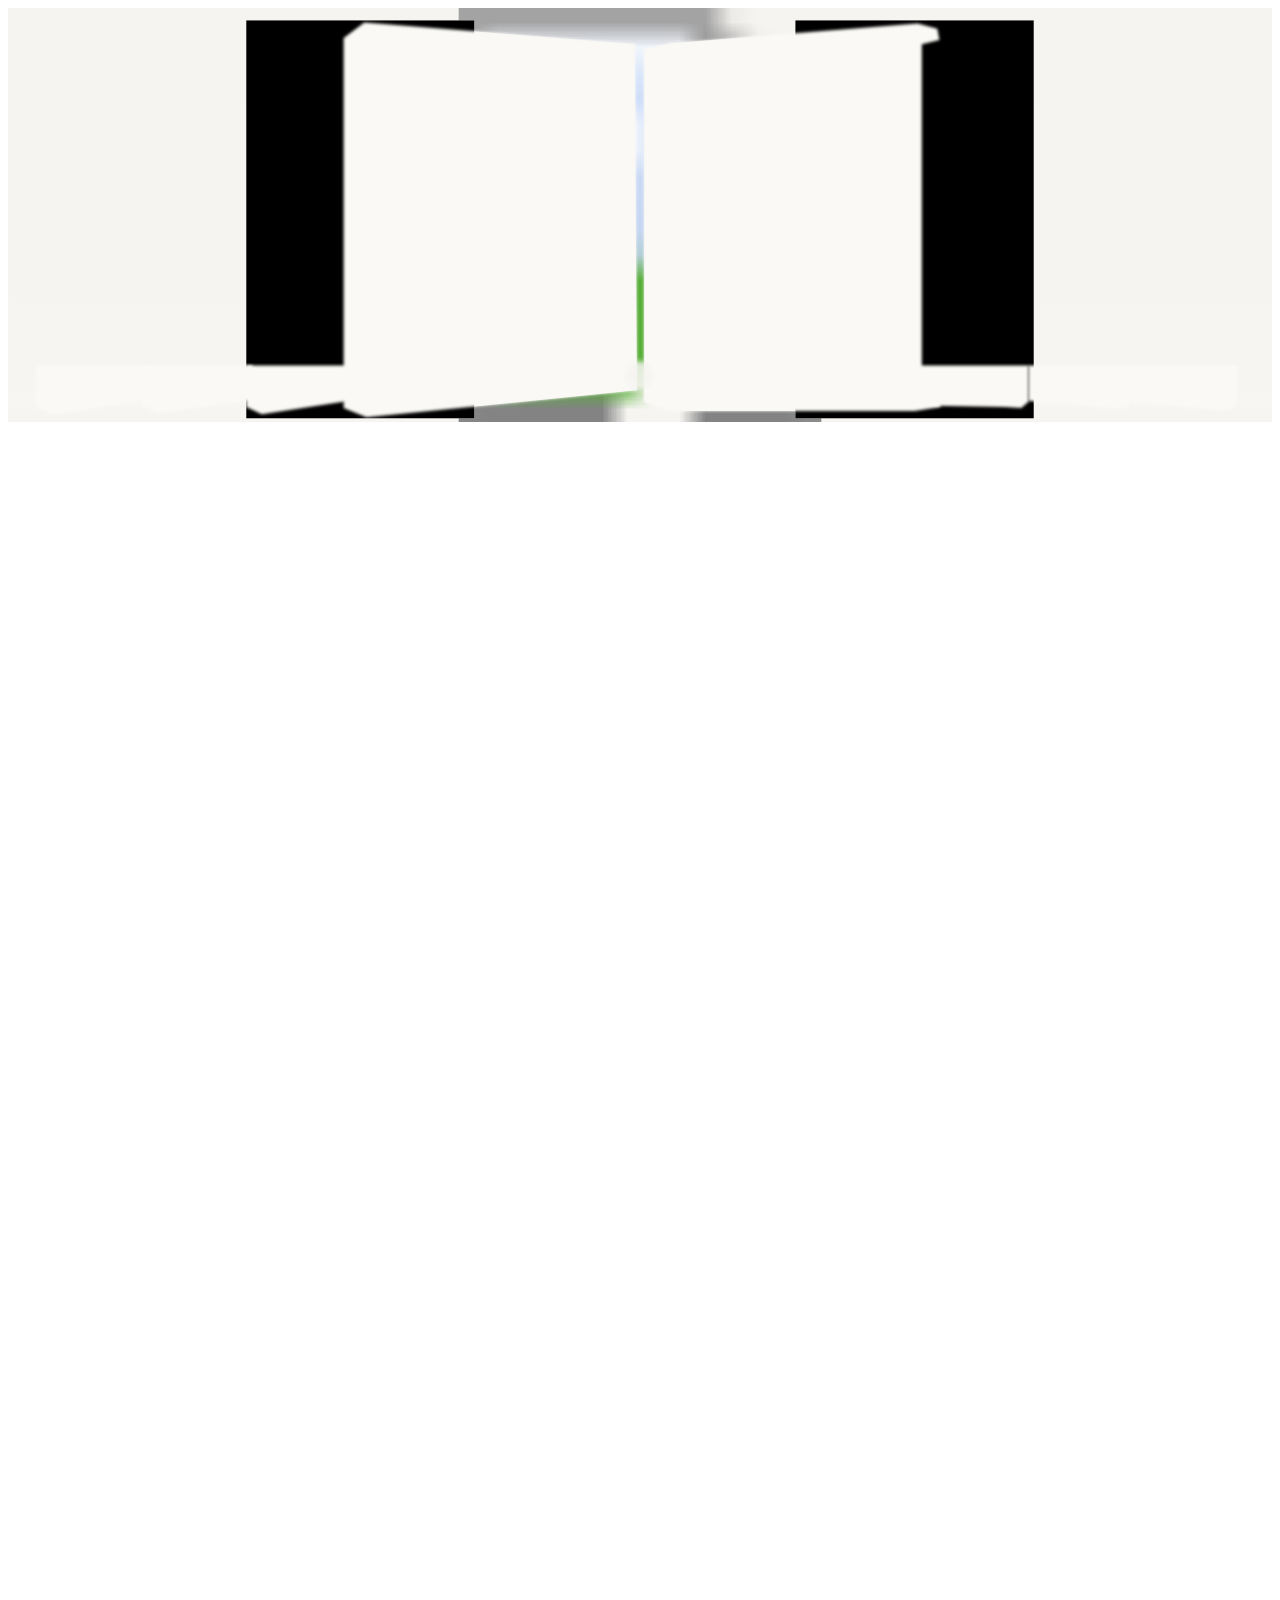
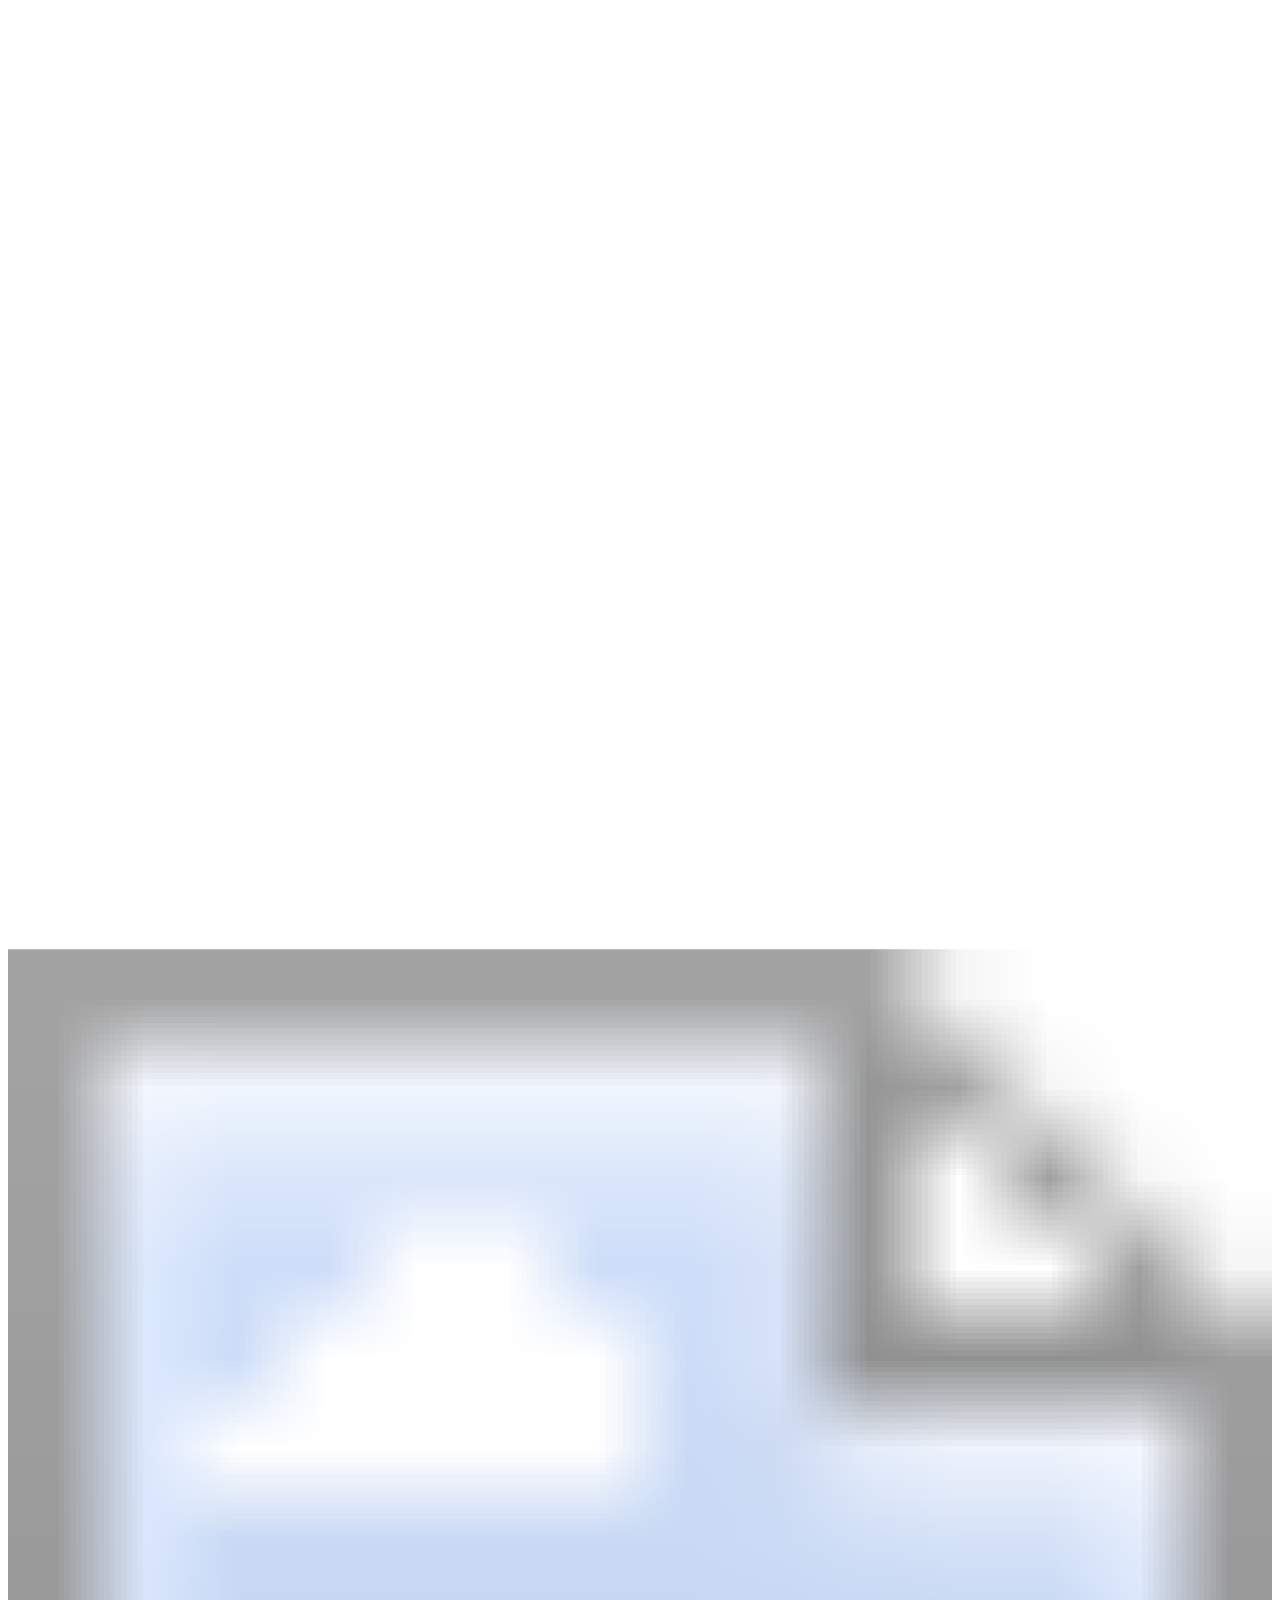
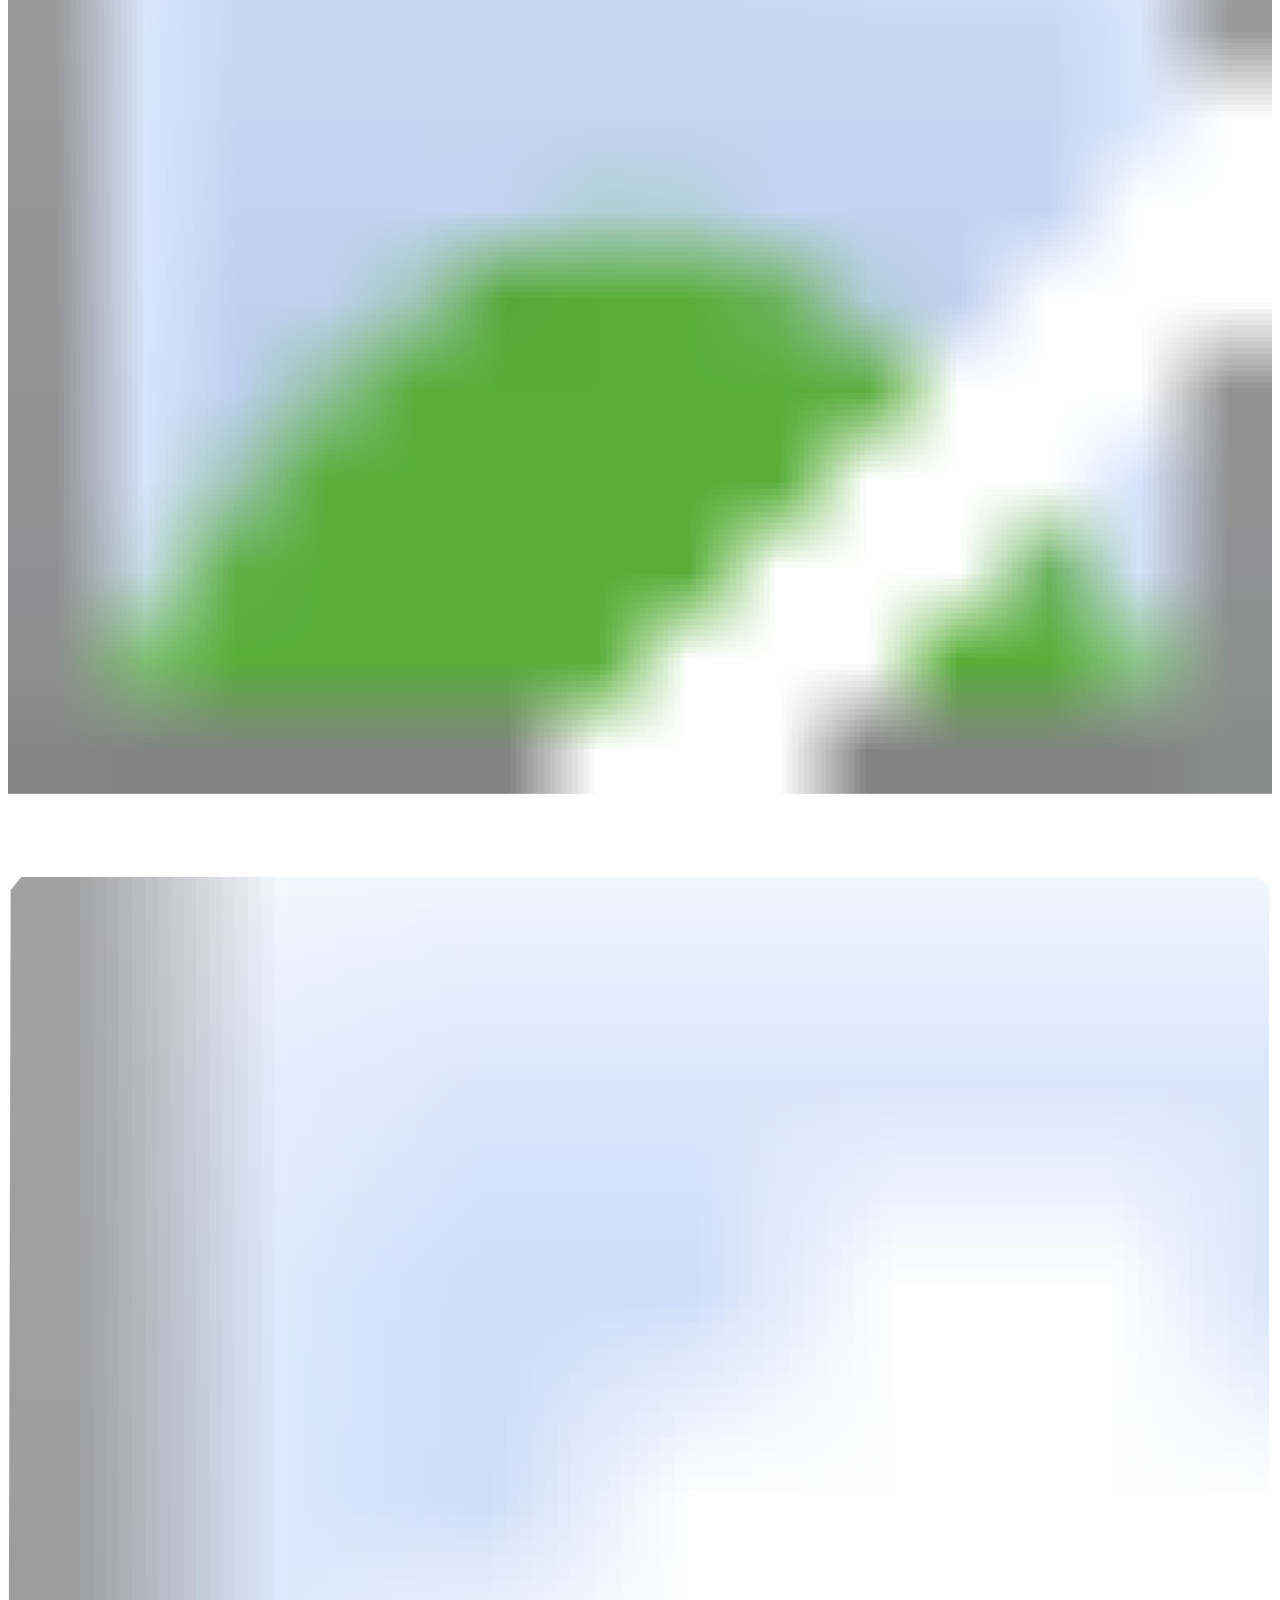
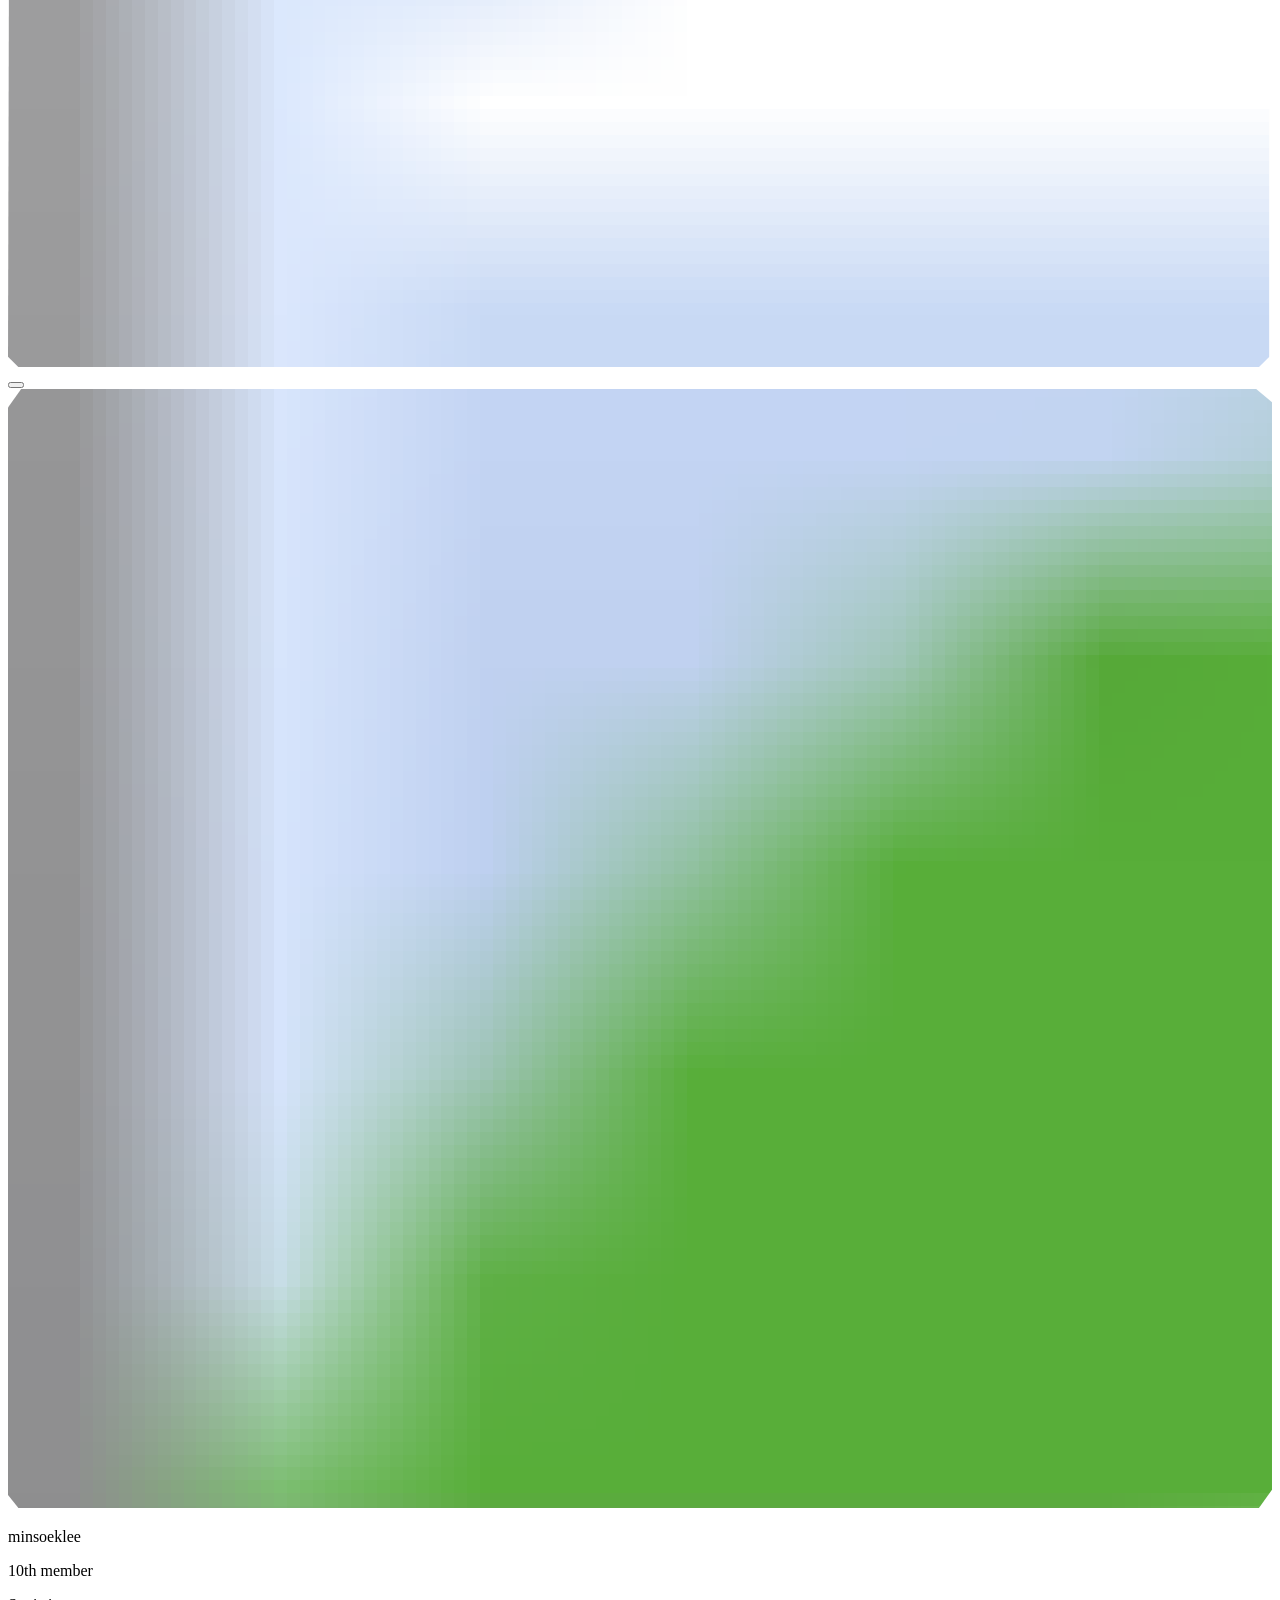
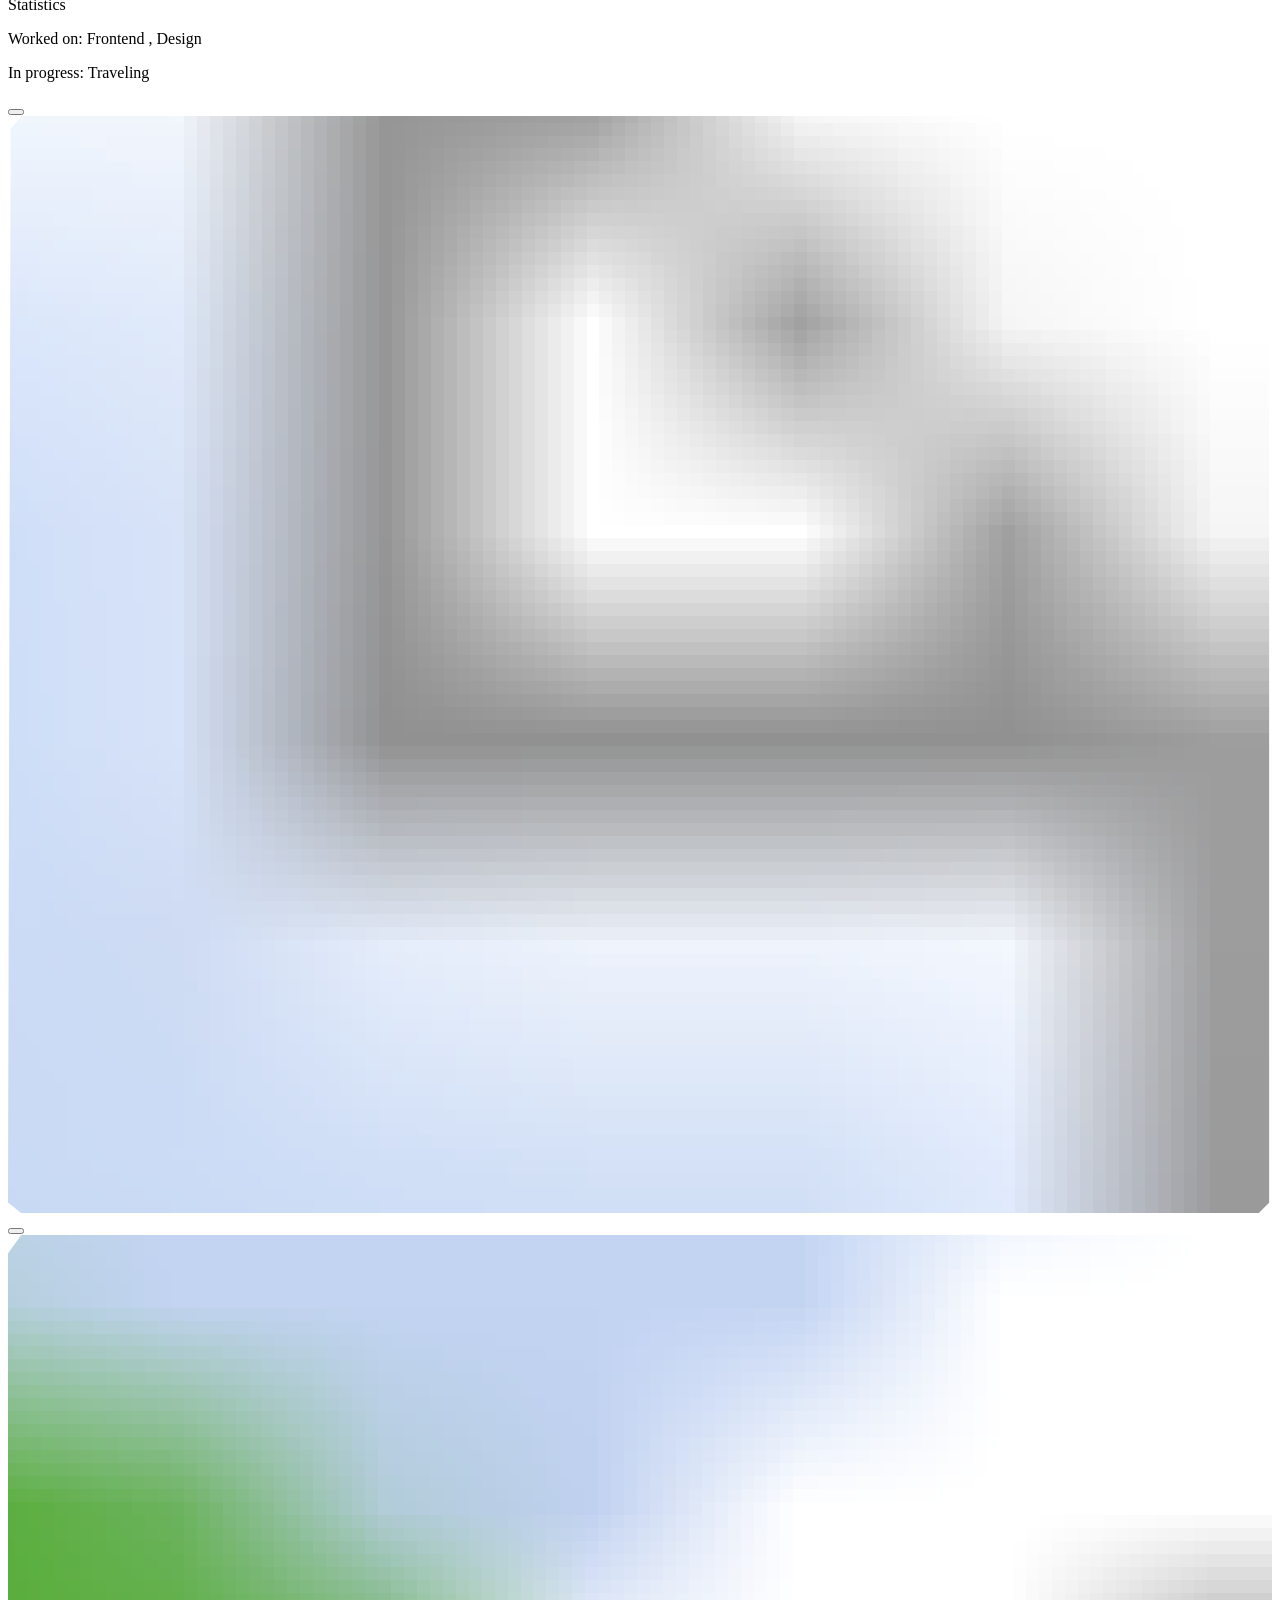
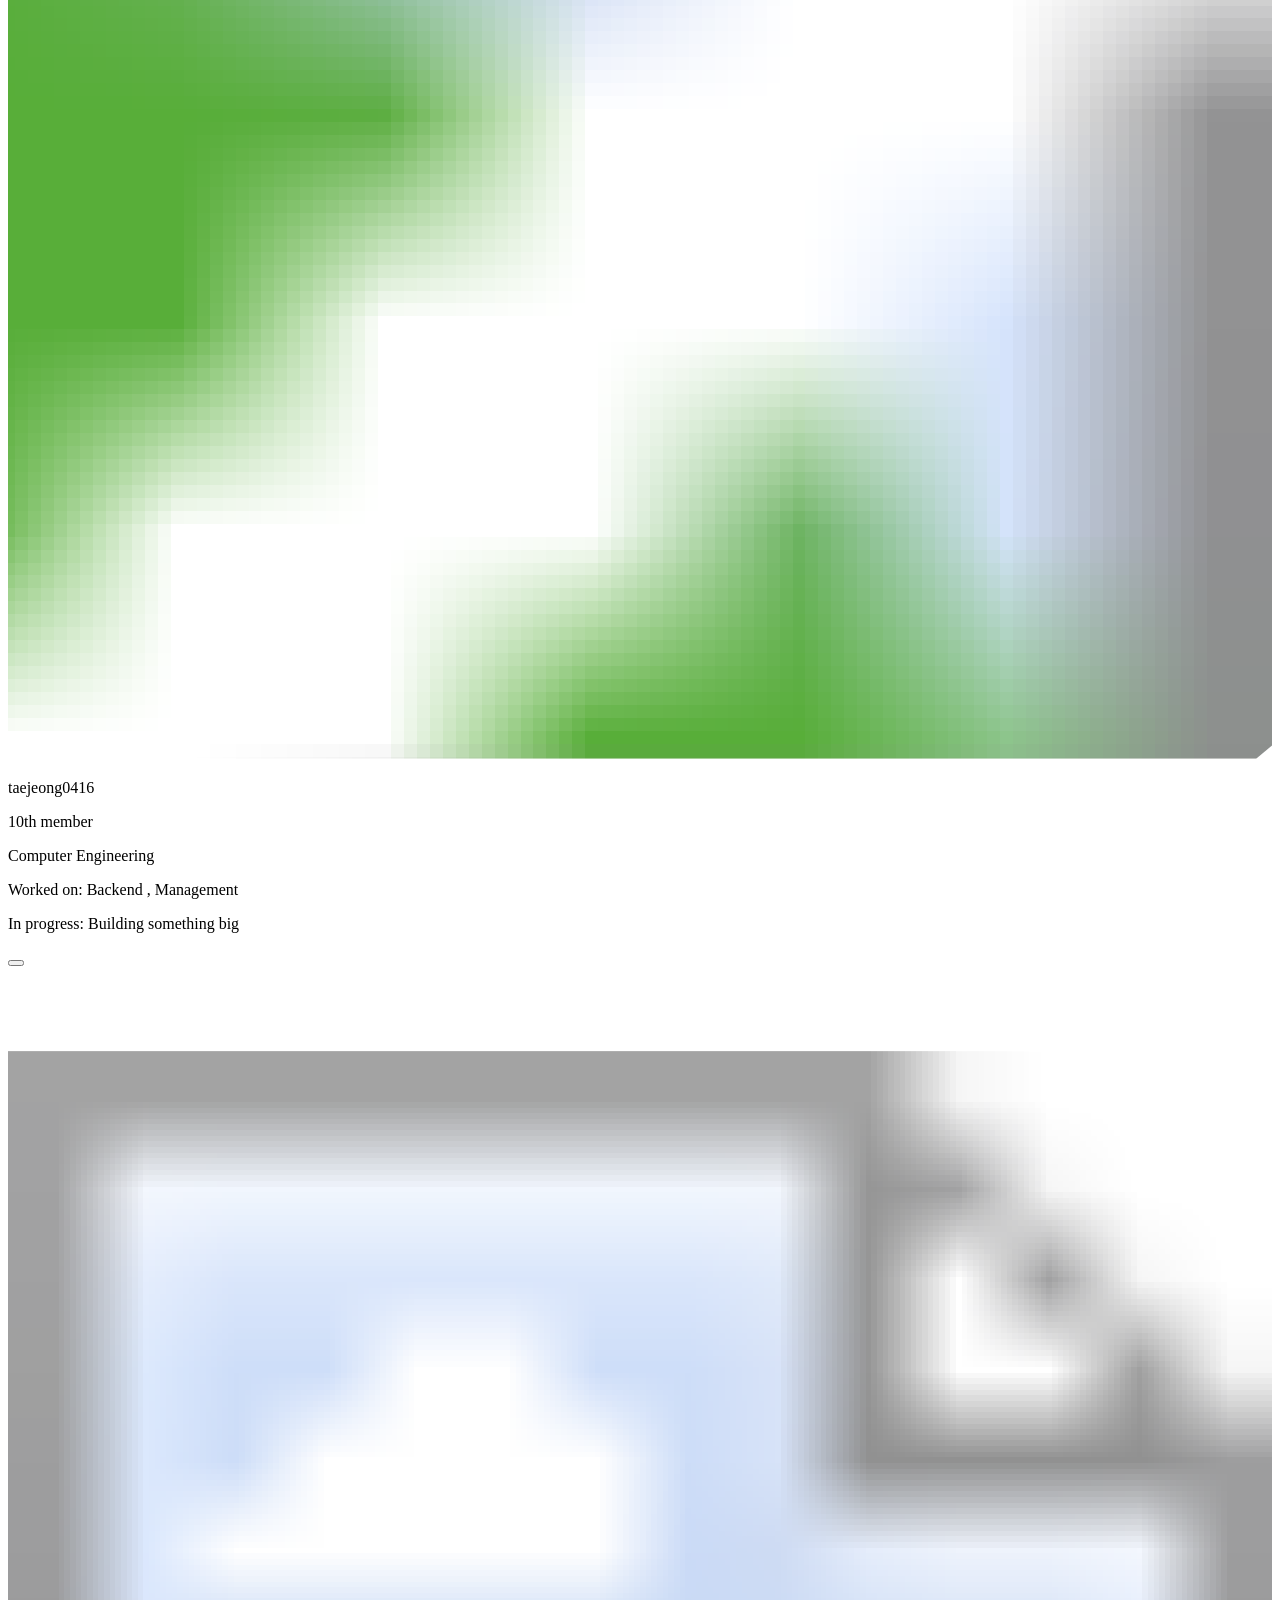
==== commit fcf526be: "Refine About CD case layers and hover seams" ====
--- a/public/about.html
+++ b/public/about.html
@@ -12,11 +12,14 @@
   <link rel="stylesheet" href="https://fonts.googleapis.com/css2?family=Noto+Sans+KR:wght@400..700&family=Playfair+Display:wght@700;900&family=Instrument+Serif&family=JetBrains+Mono:wght@400;500&display=swap">
   <link rel="stylesheet" href="/assets/chrome.css">
   <link rel="stylesheet" href="/assets/style.css">
-  <link rel="stylesheet" href="/assets/about.css?v=cd-flip-2">
+  <link rel="stylesheet" href="/assets/about.css?v=cd-tone-4">
+  <!-- CD 그림 두 장을 HTML을 읽자마자 받기 시작한다(SVG 안의 image는 늦게 발견된다) -->
+  <link rel="preload" as="image" href="/assets/about-cd/cd-row.jpg" fetchpriority="high">
+  <link rel="preload" as="image" href="/assets/about-cd/personalized-faces.jpg" fetchpriority="high">
   <script src="/assets/icons.js" defer></script>
-  <script src="/assets/app.js?v=2" defer blocking="render"></script>
+  <script src="/assets/app.js" defer blocking="render"></script>
   <script src="/assets/chrome.js" defer blocking="render"></script>
-  <script src="/assets/about.js?v=cd-flip-1" defer></script>
+  <script src="/assets/about.js" defer></script>
 </head>
 <body>
 <main class="page about-page">
@@ -25,6 +28,9 @@
 <svg class="cd-ground" viewBox="0 0 1220 400" aria-hidden="true" focusable="false">
  <defs><!-- 케이스 자리 + 그 아래 8px(바닥과 맞닿은 회색 경계)을 지워, 케이스가 떠올라도 바닥에 아무것도 남지 않게 한다 -->
  <mask id="cd-ground-mask" maskUnits="userSpaceOnUse" x="0" y="0" width="1220" height="400"><rect width="1220" height="400" fill="white"/>
+  <!-- The two replacement cases have their own complete silhouettes. Remove their old, static photograph beneath them. -->
+  <rect x="230" y="12" width="220" height="384" fill="black"/>
+  <rect x="760" y="12" width="230" height="384" fill="black"/>
   <polygon points="27,345 137,345 137,378 44,392 27,385" fill="black"/>
   <polygon points="130,345 236,345 236,378 145,391 130,384" fill="black"/>
   <polygon points="230,345 336,345 336,378 245,392 230,385" fill="black"/>
@@ -38,6 +44,8 @@
  <linearGradient id="cd-floor" x1="0" y1="0" x2="0" y2="400" gradientUnits="userSpaceOnUse"><stop offset="0" stop-color="#f5f4f0"/><stop offset=".86" stop-color="#f6f5f1"/><stop offset=".95" stop-color="#f7f6f2"/><stop offset="1" stop-color="#f5f4f0"/></linearGradient>
  <rect width="1220" height="400" fill="url(#cd-floor)"/>
  <image href="/assets/about-cd/cd-row.jpg" width="1220" height="400" mask="url(#cd-ground-mask)"/>
+ <rect x="230" y="12" width="220" height="384" fill="var(--bg)"/>
+ <rect x="760" y="12" width="230" height="384" fill="var(--bg)"/>
  <!-- 지운 자리는 사이트 바탕색으로 채운다. 장식 CD 6장은 바닥 띠만 지워서, 들릴 때 위쪽·옆 틈에는 원래 사진이 그대로 보인다 -->
  <filter id="cd-soft-edge" x="-5%" y="-5%" width="110%" height="110%"><feGaussianBlur stdDeviation="1.6"/></filter>
  <polygon points="324,29 344,14 605,35 607,369 346,395 324,386" fill="#faf9f6" filter="url(#cd-soft-edge)"/>
@@ -64,22 +72,20 @@
   <svg class="cd-image" viewBox="132 24 103 346" aria-hidden="true" focusable="false"><defs><clipPath id="cd-outline-02"><polygon points="132,33 144,24 234,28 235,358 145,370 132,364"/></clipPath></defs><image href="/assets/about-cd/cd-row.jpg" width="1220" height="400" clip-path="url(#cd-outline-02)"/></svg>
  </div>
 </div>
-<div class="cd-layer cd-decor" aria-hidden="true" data-side="left" style="--depth:3; --x:19.01639%; --y:5.75000%; --w:8.44262%; --h:87.00000%; --ratio:103/348; --turn:-1deg; --outline:polygon(0.0000% 2.2989%, 11.6505% 0.0000%, 99.0291% 0.5747%, 100.0000% 96.2644%, 12.6214% 100.0000%, 0.0000% 98.2759%)">
- <div class="cd-hover-zone" aria-hidden="true"></div>
- <div class="cd-motion">
-  <svg class="cd-image" viewBox="232 23 103 348" aria-hidden="true" focusable="false"><defs><clipPath id="cd-outline-03"><polygon points="232,31 244,23 334,25 335,358 245,371 232,365"/></clipPath></defs><image href="/assets/about-cd/cd-row.jpg" width="1220" height="400" clip-path="url(#cd-outline-03)"/></svg>
- </div>
+<div class="cd-layer cd-decor cd-repaired" data-repair="03" aria-hidden="true" data-side="left" style="--depth:3; --x:19.01639%; --y:5.75000%; --w:17.45902%; --h:87.00000%; --ratio:213/348; --turn:-1deg; --outline:polygon(0.0000% 2.2989%, 5.6338% 0.0000%, 100.0000% 2.5862%, 100.0000% 93.3908%, 6.1033% 100.0000%, 0.0000% 98.2759%)">
+ <!-- Full generated case silhouette, framed to match the photographed row; no clipped photograph overlay. -->
+ <div class="cd-hover-zone" aria-hidden="true"></div><div class="cd-motion"><svg class="cd-image" viewBox="0 0 671 851" preserveAspectRatio="none" aria-hidden="true" focusable="false"><image href="/assets/about-cd/decor-left-complete.webp" width="671" height="851"/></svg></div>
 </div>
 <article class="cd-layer cd-person" data-cd="minsoeklee" aria-label="minsoeklee CD" data-side="left" style="--rest-yaw:48deg; --depth:4; --x:27.04918%; --y:4.50000%; --w:22.04918%; --h:89.00000%; --ratio:269/356; --turn:-1deg; --outline:polygon(0.0000% 3.3708%, 5.5762% 0.0000%, 100.0000% 5.6180%, 100.0000% 92.9775%, 5.9480% 100.0000%, 0.0000% 97.1910%)">
  <div class="cd-motion">
   <div class="cd-stage">
    <div class="cd-anchor"><div class="cd-advance"><div class="cd-pose"><div class="cd-flip">
     <div class="cd-face cd-front" aria-hidden="false">
-     <svg class="cd-face-texture" viewBox="95 120 480 414" preserveAspectRatio="xMidYMid meet" aria-hidden="true" focusable="false"><defs><clipPath id="minsoeklee-front-crop"><polygon points="96,125 100,120 569,120 574,124 574,530 570,534 99,534 95,530"/></clipPath></defs><image href="/assets/about-cd/personalized-faces.png" width="1254" height="1254" clip-path="url(#minsoeklee-front-crop)"/></svg>
+     <svg class="cd-face-texture" viewBox="95 120 480 414" preserveAspectRatio="xMidYMid meet" aria-hidden="true" focusable="false"><defs><clipPath id="minsoeklee-front-crop"><polygon points="96,125 100,120 569,120 574,124 574,530 570,534 99,534 95,530"/></clipPath></defs><image href="/assets/about-cd/personalized-faces.jpg" width="1254" height="1254" clip-path="url(#minsoeklee-front-crop)"/></svg>
      <button class="cd-toggle cd-front-toggle" type="button" aria-expanded="false" aria-controls="details-minsoeklee" aria-label="minsoeklee 뒷면 보기"></button>
     </div>
     <div class="cd-face cd-back" id="details-minsoeklee" aria-hidden="true" inert>
-     <svg class="cd-face-texture" viewBox="95 722 480 425" preserveAspectRatio="xMidYMid meet" aria-hidden="true" focusable="false"><defs><clipPath id="minsoeklee-back-crop"><polygon points="95,729 100,722 569,722 575,727 575,1140 570,1147 99,1147 95,1142"/></clipPath></defs><image href="/assets/about-cd/personalized-faces.png" width="1254" height="1254" clip-path="url(#minsoeklee-back-crop)"/></svg>
+     <svg class="cd-face-texture" viewBox="95 722 480 425" preserveAspectRatio="xMidYMid meet" aria-hidden="true" focusable="false"><defs><clipPath id="minsoeklee-back-crop"><polygon points="95,729 100,722 569,722 575,727 575,1140 570,1147 99,1147 95,1142"/></clipPath></defs><image href="/assets/about-cd/personalized-faces.jpg" width="1254" height="1254" clip-path="url(#minsoeklee-back-crop)"/></svg>
      <div class="cd-description" id="description-minsoeklee"><p>minsoeklee</p><p>10th member</p><p>Statistics</p><p>Worked on: Frontend , Design</p><p>In progress: Traveling</p></div>
      <button class="cd-toggle cd-back-toggle" type="button" tabindex="-1" aria-expanded="false" aria-controls="details-minsoeklee" aria-describedby="description-minsoeklee" aria-label="minsoeklee 앞면으로 돌아가기"></button>
     </div>
@@ -94,11 +100,11 @@
   <div class="cd-stage">
    <div class="cd-anchor"><div class="cd-advance"><div class="cd-pose"><div class="cd-flip">
     <div class="cd-face cd-front" aria-hidden="false">
-     <svg class="cd-face-texture" viewBox="683 120 477 414" preserveAspectRatio="xMidYMid meet" aria-hidden="true" focusable="false"><defs><clipPath id="taejeong0416-front-crop"><polygon points="684,125 688,120 1154,120 1159,124 1159,530 1155,534 688,534 683,530"/></clipPath></defs><image href="/assets/about-cd/personalized-faces.png" width="1254" height="1254" clip-path="url(#taejeong0416-front-crop)"/></svg>
+     <svg class="cd-face-texture" viewBox="683 120 477 414" preserveAspectRatio="xMidYMid meet" aria-hidden="true" focusable="false"><defs><clipPath id="taejeong0416-front-crop"><polygon points="684,125 688,120 1154,120 1159,124 1159,530 1155,534 688,534 683,530"/></clipPath></defs><image href="/assets/about-cd/personalized-faces.jpg" width="1254" height="1254" clip-path="url(#taejeong0416-front-crop)"/></svg>
      <button class="cd-toggle cd-front-toggle" type="button" aria-expanded="false" aria-controls="details-taejeong0416" aria-label="taejeong0416 뒷면 보기"></button>
     </div>
     <div class="cd-face cd-back" id="details-taejeong0416" aria-hidden="true" inert>
-     <svg class="cd-face-texture" viewBox="683 722 478 425" preserveAspectRatio="xMidYMid meet" aria-hidden="true" focusable="false"><defs><clipPath id="taejeong0416-back-crop"><polygon points="683,729 688,722 1155,722 1161,727 1161,1142 1155,1147 688,1147 683,1142"/></clipPath></defs><image href="/assets/about-cd/personalized-faces.png" width="1254" height="1254" clip-path="url(#taejeong0416-back-crop)"/></svg>
+     <svg class="cd-face-texture" viewBox="683 722 478 425" preserveAspectRatio="xMidYMid meet" aria-hidden="true" focusable="false"><defs><clipPath id="taejeong0416-back-crop"><polygon points="683,729 688,722 1155,722 1161,727 1161,1142 1155,1147 688,1147 683,1142"/></clipPath></defs><image href="/assets/about-cd/personalized-faces.jpg" width="1254" height="1254" clip-path="url(#taejeong0416-back-crop)"/></svg>
      <div class="cd-description" id="description-taejeong0416"><p>taejeong0416</p><p>10th member</p><p>Computer Engineering</p><p>Worked on: Backend , Management</p><p>In progress: Building something big</p></div>
      <button class="cd-toggle cd-back-toggle" type="button" tabindex="-1" aria-expanded="false" aria-controls="details-taejeong0416" aria-describedby="description-taejeong0416" aria-label="taejeong0416 앞면으로 돌아가기"></button>
     </div>
@@ -108,12 +114,14 @@
   </div>
  </div>
 </article>
-<div class="cd-layer cd-decor" aria-hidden="true" data-side="right" style="--depth:3; --x:71.88525%; --y:6.25000%; --w:8.85246%; --h:86.25000%; --ratio:108/345; --turn:1deg; --outline:polygon(0.0000% 4.9275%, 68.5185% 0.5797%, 82.4074% 0.0000%, 95.3704% 1.1594%, 100.0000% 2.6087%, 100.0000% 98.2609%, 93.5185% 100.0000%, 78.7037% 99.7101%, 16.6667% 99.4203%, 0.0000% 97.6812%)">
- <div class="cd-hover-zone" aria-hidden="true"></div>
- <div class="cd-motion">
-  <svg class="cd-image" viewBox="877 25 108 345" aria-hidden="true" focusable="false"><defs><clipPath id="cd-outline-06"><polygon points="877,42 951,27 966,25 980,29 985,34 985,364 978,370 962,369 895,368 877,362"/></clipPath></defs><image href="/assets/about-cd/cd-row.jpg" width="1220" height="400" clip-path="url(#cd-outline-06)"/></svg>
- </div>
+<div class="cd-layer cd-decor cd-repaired" data-repair="06" aria-hidden="true" data-side="right" style="--depth:3; --x:62.70492%; --y:6.25000%; --w:18.03279%; --h:86.25000%; --ratio:220/345; --turn:1deg; --outline:polygon(0.0000% 5.2174%, 84.5455% 0.5797%, 91.3636% 0.0000%, 97.7273% 1.1594%, 100.0000% 2.6087%, 100.0000% 98.2609%, 96.8182% 100.0000%, 89.5455% 99.7101%, 0.0000% 93.6232%)">
+ <!-- Full generated case silhouette, framed to match the photographed row; no clipped photograph overlay. -->
+ <div class="cd-hover-zone" aria-hidden="true"></div><div class="cd-motion"><svg class="cd-image" viewBox="0 0 674 860" preserveAspectRatio="none" aria-hidden="true" focusable="false"><image href="/assets/about-cd/decor-right-no-disc.webp" width="674" height="860"/></svg></div>
 </div>
+<!-- A narrow fixed overlap behind case 07 reveals the neighbouring case edge during hover. -->
+<svg class="cd-seam-underlay" viewBox="978 34 14 329" aria-hidden="true" focusable="false" style="position:absolute;left:80.16393%;top:8.5%;width:1.14754%;height:82.25%;overflow:hidden;pointer-events:none;z-index:1">
+ <image href="/assets/about-cd/cd-row.jpg" width="1220" height="400"/>
+</svg>
 <div class="cd-layer cd-decor" aria-hidden="true" data-side="right" style="--depth:2; --x:80.73770%; --y:5.75000%; --w:8.19672%; --h:86.75000%; --ratio:100/347; --turn:1deg; --outline:polygon(0.0000% 3.1700%, 73.0000% 0.5764%, 81.0000% 0.0000%, 95.0000% 1.4409%, 100.0000% 3.1700%, 100.0000% 97.9827%, 93.0000% 100.0000%, 81.0000% 100.0000%, 0.0000% 97.9827%)">
  <div class="cd-hover-zone" aria-hidden="true"></div>
  <div class="cd-motion">
